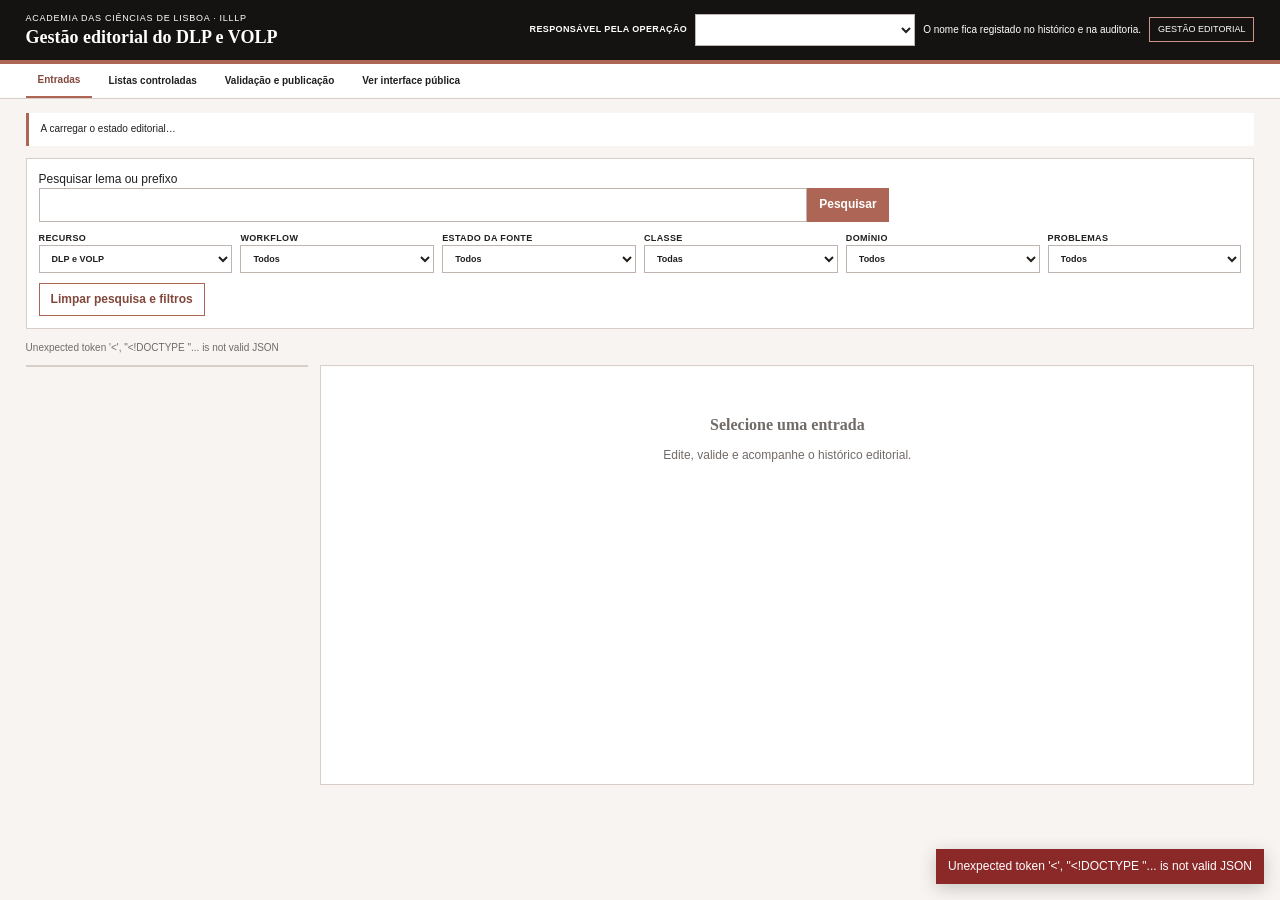
==== editorial_app/web/index.html @ 9ca21483 "Initial ACL dictionary and vocabulary platform" ====
<!doctype html>
<html lang="pt">
<head>
  <meta charset="utf-8">
  <meta name="viewport" content="width=device-width,initial-scale=1">
  <base href="__ACL_EDITOR_BASE_HREF__">
  <meta name="acl-editor-base-path" content="__ACL_EDITOR_BASE_PATH__">
  <title>ACL — gestão editorial do DLP e VOLP</title>
  <link rel="stylesheet" href="editorial.css">
</head>
<body>
  <header class="masthead">
    <div>
      <p>Academia das Ciências de Lisboa · ILLLP</p>
      <h1>Gestão editorial do DLP e VOLP</h1>
    </div>
    <div class="identity">
      <label for="current-user">Responsável pela operação</label>
      <select id="current-user" aria-label="Responsável pela operação"></select>
      <small>O nome fica registado no histórico e na auditoria.</small>
      <span class="local-badge">Gestão editorial</span>
    </div>
  </header>
  <nav class="topnav" aria-label="Navegação editorial">
    <button class="nav-link active" data-view="entries-panel">Entradas</button>
    <button class="nav-link" data-view="governance-panel">Listas controladas</button>
    <button class="nav-link" data-view="publication-panel">Validação e publicação</button>
    <a href="../" target="_blank" rel="noreferrer">Ver interface pública</a>
  </nav>

  <main>
    <section class="summary" id="overview" aria-live="polite">A carregar o estado editorial…</section>

    <section id="entries-panel" class="view active">
      <form id="search-form" class="search-panel">
        <div class="search-main">
          <label for="query">Pesquisar lema ou prefixo</label>
          <div><input id="query" autocomplete="off"><button>Pesquisar</button></div>
        </div>
        <div class="filter-grid">
          <label>Recurso<select id="resource-filter"><option value="">DLP e VOLP</option><option value="dictionary">Dicionário</option><option value="vocabulary">Vocabulário</option></select></label>
          <label>Workflow<select id="workflow-filter"><option value="">Todos</option><option>IMPORTED</option><option>EDITING</option><option>REVIEW</option><option>VALIDATED</option><option>PUBLISHED</option></select></label>
          <label>Estado da fonte<select id="source-status-filter"><option value="">Todos</option></select></label>
          <label>Classe<select id="grammar-filter"><option value="">Todas</option></select></label>
          <label>Domínio<select id="domain-filter"><option value="">Todos</option></select></label>
          <label>Problemas<select id="severity-filter"><option value="">Todos</option><option value="error">Erros impeditivos</option><option value="warning">Avisos</option><option value="info">Informação</option></select></label>
        </div>
        <button id="clear-filters" class="secondary" type="button">Limpar pesquisa e filtros</button>
      </form>
      <p id="status" class="muted" aria-live="polite"></p>
      <div class="layout">
        <aside id="entries" class="entries" aria-label="Resultados"></aside>
        <article id="detail" class="detail">
          <div class="empty"><h2>Selecione uma entrada</h2><p>Edite, valide e acompanhe o histórico editorial.</p></div>
        </article>
      </div>
    </section>

    <section id="governance-panel" class="view">
      <div class="section-heading">
        <div><h2>Listas controladas prioritárias</h2><p>Valores autorizados, obsoletos e ainda por mapear.</p></div>
        <div class="inline-controls">
          <select id="controlled-category"><option value="grammar">Classes gramaticais</option><option value="domain">Domínios</option><option value="editorial_status">Estados editoriais</option></select>
          <select id="controlled-status"><option value="">Todos</option><option value="unmapped">Por mapear</option><option value="authorized">Autorizados</option><option value="obsolete">Obsoletos</option></select>
        </div>
      </div>
      <div id="controlled-values" class="table-wrap"></div>
    </section>

    <section id="publication-panel" class="view">
      <div class="publication-grid">
        <section class="card">
          <h2>1. Validar dados</h2>
          <p>Executa regras de estrutura, identificadores, estados, relações e listas controladas.</p>
          <button type="button" id="validate">Executar validações essenciais</button>
          <p id="validation-status" class="muted"></p>
        </section>
        <section class="card">
          <h2>2. Preparar candidata</h2>
          <label for="release-description">Descrição</label>
          <input id="release-description" value="Candidata de demonstração da Fase 1">
          <button type="button" id="prepare-release">Preparar candidata</button>
          <p id="publication-status" class="muted">Nenhuma operação em curso.</p>
        </section>
      </div>
      <section class="card releases-card">
        <h2>3. Aprovar, publicar ou reverter</h2>
        <p>A aprovação e a publicação são operações separadas e auditadas.</p>
        <div id="releases" class="table-wrap"></div>
      </section>
    </section>
  </main>
  <div id="toast" role="status" aria-live="polite"></div>
  <script src="editorial.js"></script>
</body>
</html>
---- editorial_app/web/editorial.css ----
:root{--ink:#211f1e;--muted:#716b67;--paper:#fff;--wash:#f7f4f1;--line:#d9cec7;--accent:#ad6655;--accent-dark:#82483d;--black:#151311;font:12px/1.45 Arial,Helvetica,sans-serif;color:var(--ink);background:var(--wash)}
*{box-sizing:border-box}body{margin:0}button,input,textarea,select{font:inherit}button{cursor:pointer}.masthead{display:flex;align-items:center;justify-content:space-between;gap:20px;padding:12px 2vw;color:#fff;background:var(--black);border-bottom:4px solid var(--accent)}.masthead p{margin:0 0 2px;font-size:9px;text-transform:uppercase;letter-spacing:.08em}.masthead h1{margin:0;font:600 18px/1.15 Georgia,serif}.identity{display:flex;align-items:center;gap:8px}.identity label{font-size:9px;text-transform:uppercase}.identity select{width:auto;min-width:220px;color:var(--ink)}.local-badge{padding:5px 8px;border:1px solid #cc9487;font-size:9px;text-transform:uppercase}.topnav{display:flex;align-items:center;gap:4px;padding:0 2vw;background:#fff;border-bottom:1px solid var(--line)}.topnav a,.nav-link{padding:9px 12px;color:var(--ink);background:transparent;border:0;font-size:10px;font-weight:700;text-decoration:none}.nav-link.active{color:var(--accent-dark);border-bottom:2px solid var(--accent)}main{padding:14px 2vw 40px}h2{margin:0 0 6px;font:600 16px/1.2 Georgia,serif}h3{margin:15px 0 6px;font-size:10px;text-transform:uppercase;letter-spacing:.05em}.summary{padding:9px 12px;margin-bottom:12px;background:#fff;border-left:3px solid var(--accent);font-size:10px}.view{display:none}.view.active{display:block}.search-panel,.card{padding:12px;margin-bottom:12px;background:#fff;border:1px solid var(--line)}.search-main{max-width:850px}.search-main>div{display:flex}.search-main input{flex:1}.filter-grid{display:grid;grid-template-columns:repeat(6,minmax(110px,1fr));gap:8px;margin:10px 0}.filter-grid label,.field label,.card label,.identity label{display:block;font-size:9px;font-weight:700;text-transform:uppercase;letter-spacing:.04em}button{padding:7px 11px;color:#fff;background:var(--accent);border:1px solid var(--accent);font-weight:700}button:hover{background:var(--accent-dark)}button:disabled{cursor:wait;opacity:.55}.secondary{color:var(--accent-dark);background:#fff}.compact{padding:4px 7px;font-size:9px}.muted{color:var(--muted);font-size:10px}input,textarea,select{width:100%;padding:7px 8px;color:var(--ink);background:#fff;border:1px solid #bfb4ae}.layout{display:grid;grid-template-columns:minmax(250px,23%) minmax(0,1fr);gap:12px;align-items:start}.entries,.detail{background:var(--paper);border:1px solid var(--line)}.entries{max-height:calc(100vh - 300px);overflow:auto}.entry{display:block;width:100%;padding:8px 10px;text-align:left;color:var(--ink);background:#fff;border:0;border-bottom:1px solid #eee8e4}.entry:hover,.entry.active{background:#f1e7e3}.entry strong{display:block;font:600 13px Georgia,serif}.entry small{display:block;overflow:hidden;color:var(--muted);font-size:8px;text-overflow:ellipsis;white-space:nowrap}.detail{min-height:420px;padding:14px}.empty{padding:35px 10px;text-align:center;color:var(--muted)}.entry-heading{display:flex;align-items:flex-start;justify-content:space-between;gap:14px;padding-bottom:9px;border-bottom:2px solid var(--black)}.entry-heading h2{font-size:19px}.badge{display:inline-block;padding:3px 6px;margin-left:4px;color:#fff;background:var(--black);font-size:8px;text-transform:uppercase}.badge.workflow{background:var(--accent)}.meta{margin:3px 0 0;color:var(--muted);font-size:9px;word-break:break-all}.grid{display:grid;grid-template-columns:repeat(3,minmax(0,1fr));gap:9px;margin:12px 0}.field-wide{grid-column:1/-1}textarea{min-height:72px;resize:vertical}.sense{padding:9px;margin-bottom:7px;background:#faf8f6;border-left:2px solid var(--accent)}.sense.readonly{background:#f4efec}.sense header{display:flex;justify-content:space-between;margin-bottom:5px;font-size:9px;font-weight:700}.editable-list{display:grid;grid-template-columns:repeat(2,minmax(0,1fr));gap:6px}.inline-field{display:grid;grid-template-columns:110px 1fr;align-items:center;gap:6px;padding:5px;background:#faf8f6;font-size:9px}.relation-row{display:grid;grid-template-columns:1fr 1fr;gap:6px}.actions,.workflow-actions,.inline-controls{display:flex;flex-wrap:wrap;gap:7px;margin:11px 0}.workflow-actions{padding:9px;background:#f4efec}.issues{padding:8px 11px;color:#752424;background:#f9e8e8}.issues:empty{display:none}details{margin-top:10px;border:1px solid var(--line)}summary{padding:8px 10px;cursor:pointer;font-weight:700}.diagnostic-grid{display:grid;grid-template-columns:1fr 1fr;gap:1px;background:var(--line)}pre{min-height:180px;max-height:420px;margin:0;padding:10px;overflow:auto;background:#f8f6f4;font:9px/1.45 ui-monospace,SFMono-Regular,Menlo,monospace;white-space:pre-wrap;word-break:break-word}.revisions{margin:0;padding:0;list-style:none}.revisions li{padding:7px 10px;border-bottom:1px solid #eee8e4;font-size:9px}.section-heading{display:flex;align-items:flex-end;justify-content:space-between;gap:20px;margin-bottom:10px}.section-heading p,.card p{margin:3px 0 8px;color:var(--muted)}.inline-controls{margin:0}.inline-controls select{min-width:180px}.publication-grid{display:grid;grid-template-columns:1fr 1fr;gap:12px}.releases-card{margin-top:0}.table-wrap{max-height:65vh;overflow:auto;background:#fff;border:1px solid var(--line)}table{width:100%;border-collapse:collapse}th,td{padding:7px 8px;text-align:left;vertical-align:top;border-bottom:1px solid #eee8e4}th{position:sticky;top:0;background:#eee7e3;font-size:9px;text-transform:uppercase}td{font-size:9px}td input,td select{min-width:120px}.table-actions{white-space:nowrap}.active-release{display:inline-block;padding:2px 5px;color:#fff;background:#3f7651;font-size:8px;text-transform:uppercase}#toast{position:fixed;right:16px;bottom:16px;display:none;max-width:420px;padding:9px 12px;color:#fff;background:#222;box-shadow:0 4px 18px #0003}#toast.show{display:block}#toast.error{background:#8b2929}
.topnav a:hover,.nav-link:hover,.nav-link.active:hover{color:#fff;background:var(--accent-dark)}
@media(max-width:1100px){.filter-grid{grid-template-columns:repeat(3,1fr)}}
@media(max-width:800px){.masthead,.identity,.section-heading{align-items:flex-start;flex-direction:column}.layout,.diagnostic-grid,.publication-grid{grid-template-columns:1fr}.entries{max-height:280px}.grid,.editable-list,.filter-grid{grid-template-columns:1fr}.identity select{min-width:0}.topnav{overflow:auto}}
.validation-issue+.validation-issue{margin-top:7px;padding-top:7px;border-top:1px solid #e7caca}
.validation-issue small{display:block;margin-top:3px;color:#5e4a4a;font:9px/1.4 ui-monospace,SFMono-Regular,Menlo,monospace}
.validation-issue button{margin:7px 7px 0 0}
.validation-issue.is-waived{color:#345d3f;background:#edf6ef}
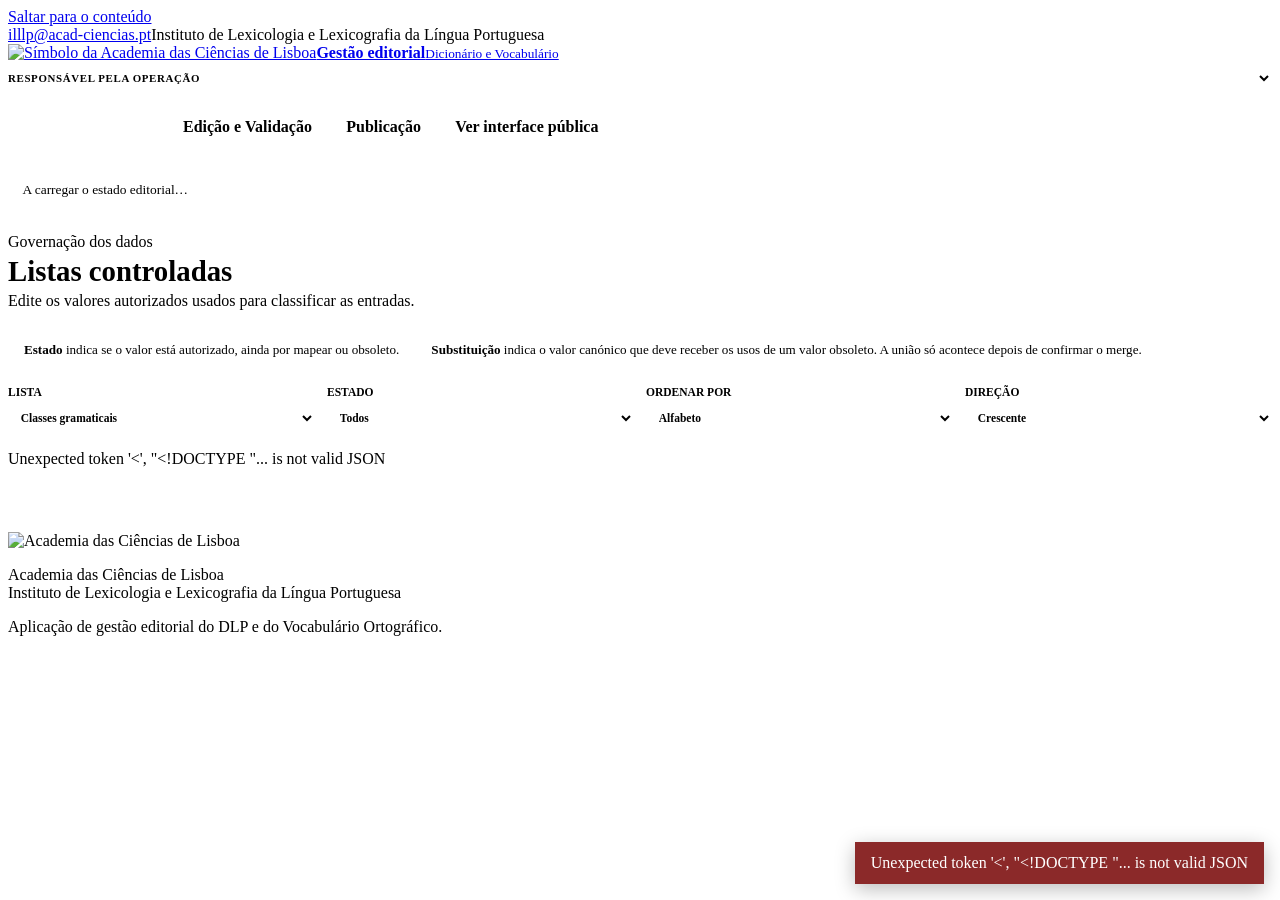
==== commit 3383be12: "Redesenha fluxo e interface editorial" ====
--- a/editorial_app/web/index.html
+++ b/editorial_app/web/index.html
@@ -5,92 +5,57 @@
   <meta name="viewport" content="width=device-width,initial-scale=1">
   <base href="__ACL_EDITOR_BASE_HREF__">
   <meta name="acl-editor-base-path" content="__ACL_EDITOR_BASE_PATH__">
-  <title>ACL — gestão editorial do DLP e VOLP</title>
+  <title>Gestão editorial — Dicionário e Vocabulário</title>
+  <link rel="icon" href="acl-logo.png">
+  <link rel="stylesheet" href="public-styles.css">
   <link rel="stylesheet" href="editorial.css">
 </head>
 <body>
-  <header class="masthead">
-    <div>
-      <p>Academia das Ciências de Lisboa · ILLLP</p>
-      <h1>Gestão editorial do DLP e VOLP</h1>
-    </div>
-    <div class="identity">
-      <label for="current-user">Responsável pela operação</label>
-      <select id="current-user" aria-label="Responsável pela operação"></select>
-      <small>O nome fica registado no histórico e na auditoria.</small>
-      <span class="local-badge">Gestão editorial</span>
-    </div>
-  </header>
-  <nav class="topnav" aria-label="Navegação editorial">
-    <button class="nav-link active" data-view="entries-panel">Entradas</button>
-    <button class="nav-link" data-view="governance-panel">Listas controladas</button>
-    <button class="nav-link" data-view="publication-panel">Validação e publicação</button>
+  <a class="skip-link" href="#conteudo">Saltar para o conteúdo</a>
+  <div class="institution-bar"><div class="shell institution-bar__inner"><a href="mailto:illlp@acad-ciencias.pt">illlp@acad-ciencias.pt</a><span>Instituto de Lexicologia e Lexicografia da Língua Portuguesa</span></div></div>
+  <header class="site-header"><div class="shell site-header__inner">
+    <div class="brand"><a class="brand__logo-link" href="https://www.acad-ciencias.pt/" aria-label="Academia das Ciências de Lisboa"><img class="brand__logo" src="acl-logo.png" alt="Símbolo da Academia das Ciências de Lisboa"></a><a class="brand__title" href="./"><strong>Gestão editorial</strong><small>Dicionário e Vocabulário</small></a></div>
+    <div class="editorial-identity"><label for="current-user">Responsável pela operação</label><select id="current-user" aria-label="Responsável pela operação"></select><span id="role-indicator" class="role-indicator"></span></div>
+  </div></header>
+  <nav class="editorial-nav" aria-label="Navegação editorial"><div class="shell editorial-nav__inner">
+    <button class="nav-link active" data-view="governance-panel">Listas controladas</button>
+    <button class="nav-link" data-view="entries-panel">Edição e Validação</button>
+    <button class="nav-link" data-view="publication-panel">Publicação</button>
     <a href="../" target="_blank" rel="noreferrer">Ver interface pública</a>
-  </nav>
+  </div></nav>
 
-  <main>
-    <section class="summary" id="overview" aria-live="polite">A carregar o estado editorial…</section>
-
-    <section id="entries-panel" class="view active">
-      <form id="search-form" class="search-panel">
-        <div class="search-main">
-          <label for="query">Pesquisar lema ou prefixo</label>
-          <div><input id="query" autocomplete="off"><button>Pesquisar</button></div>
-        </div>
-        <div class="filter-grid">
-          <label>Recurso<select id="resource-filter"><option value="">DLP e VOLP</option><option value="dictionary">Dicionário</option><option value="vocabulary">Vocabulário</option></select></label>
-          <label>Workflow<select id="workflow-filter"><option value="">Todos</option><option>IMPORTED</option><option>EDITING</option><option>REVIEW</option><option>VALIDATED</option><option>PUBLISHED</option></select></label>
-          <label>Estado da fonte<select id="source-status-filter"><option value="">Todos</option></select></label>
-          <label>Classe<select id="grammar-filter"><option value="">Todas</option></select></label>
-          <label>Domínio<select id="domain-filter"><option value="">Todos</option></select></label>
-          <label>Problemas<select id="severity-filter"><option value="">Todos</option><option value="error">Erros impeditivos</option><option value="warning">Avisos</option><option value="info">Informação</option></select></label>
-        </div>
-        <button id="clear-filters" class="secondary" type="button">Limpar pesquisa e filtros</button>
-      </form>
-      <p id="status" class="muted" aria-live="polite"></p>
-      <div class="layout">
-        <aside id="entries" class="entries" aria-label="Resultados"></aside>
-        <article id="detail" class="detail">
-          <div class="empty"><h2>Selecione uma entrada</h2><p>Edite, valide e acompanhe o histórico editorial.</p></div>
-        </article>
-      </div>
-    </section>
-
-    <section id="governance-panel" class="view">
-      <div class="section-heading">
-        <div><h2>Listas controladas prioritárias</h2><p>Valores autorizados, obsoletos e ainda por mapear.</p></div>
-        <div class="inline-controls">
-          <select id="controlled-category"><option value="grammar">Classes gramaticais</option><option value="domain">Domínios</option><option value="editorial_status">Estados editoriais</option></select>
-          <select id="controlled-status"><option value="">Todos</option><option value="unmapped">Por mapear</option><option value="authorized">Autorizados</option><option value="obsolete">Obsoletos</option></select>
-        </div>
+  <main id="conteudo" class="editorial-main shell">
+    <section class="editorial-summary" id="overview" aria-live="polite">A carregar o estado editorial…</section>
+    <section id="governance-panel" class="view active">
+      <div class="section-heading"><div><p class="eyebrow">Governação dos dados</p><h1>Listas controladas</h1><p>Edite os valores autorizados usados para classificar as entradas.</p></div><button id="add-controlled" type="button">Adicionar opção</button></div>
+      <aside class="help-card"><p><strong>Estado</strong> indica se o valor está autorizado, ainda por mapear ou obsoleto.</p><p><strong>Substituição</strong> indica o valor canónico que deve receber os usos de um valor obsoleto. A união só acontece depois de confirmar o merge.</p></aside>
+      <div class="governance-toolbar">
+        <label>Lista<select id="controlled-category"><option value="grammar">Classes gramaticais</option><option value="domain">Domínios</option><option value="editorial_status">Estados editoriais</option></select></label>
+        <label>Estado<select id="controlled-status"><option value="">Todos</option><option value="unmapped">Por mapear</option><option value="authorized">Autorizados</option><option value="obsolete">Obsoletos</option></select></label>
+        <label>Ordenar por<select id="controlled-sort"><option value="alphabetical">Alfabeto</option><option value="usage">Quantidade de uso</option></select></label>
+        <label>Direção<select id="controlled-direction"><option value="asc">Crescente</option><option value="desc">Decrescente</option></select></label>
       </div>
       <div id="controlled-values" class="table-wrap"></div>
     </section>
 
+    <section id="entries-panel" class="view">
+      <section class="editorial-search"><form class="search-box" id="search-form" role="search"><label class="sr-only" for="query">Pesquisar lema ou prefixo</label><input id="query" type="search" autocomplete="off" placeholder="Procure uma palavra"><button type="submit"><span aria-hidden="true">⌕</span><span>Pesquisar</span></button></form>
+        <div class="filter-bar"><div class="filters editorial-filters">
+          <label><span>Recurso</span><select id="resource-filter"><option value="">Dicionário e Vocabulário</option></select></label><label><span>Workflow</span><select id="workflow-filter"><option value="">Todos</option></select></label><label><span>Estado editorial</span><select id="source-status-filter"><option value="">Todos</option></select></label><label><span>Classe gramatical</span><select id="grammar-filter"><option value="">Todas</option></select></label><label><span>Domínio</span><select id="domain-filter"><option value="">Todos</option></select></label><label><span>Problemas</span><select id="severity-filter"><option value="">Todos</option></select></label><button id="clear-filters" class="clear-filters clear-all" type="button">Limpar tudo</button>
+        </div></div>
+      </section>
+      <p id="status" class="workspace-meta" aria-live="polite"></p>
+      <div class="workspace-grid editorial-workspace"><aside class="results-panel"><nav id="editorial-alphabet" class="alphabet-index" aria-label="Saltar para uma letra"></nav><div id="entries" class="results-list"></div><button id="load-more-editorial" class="load-more" type="button" hidden>Mostrar mais resultados</button></aside><article id="detail" class="entry-panel"><div class="entry-empty"><span class="entry-empty__mark">Aa</span><h2>Selecione uma entrada</h2><p>Consulte a apresentação pública e entre em modo de edição quando necessário.</p></div></article></div>
+    </section>
+
     <section id="publication-panel" class="view">
-      <div class="publication-grid">
-        <section class="card">
-          <h2>1. Validar dados</h2>
-          <p>Executa regras de estrutura, identificadores, estados, relações e listas controladas.</p>
-          <button type="button" id="validate">Executar validações essenciais</button>
-          <p id="validation-status" class="muted"></p>
-        </section>
-        <section class="card">
-          <h2>2. Preparar candidata</h2>
-          <label for="release-description">Descrição</label>
-          <input id="release-description" value="Candidata de demonstração da Fase 1">
-          <button type="button" id="prepare-release">Preparar candidata</button>
-          <p id="publication-status" class="muted">Nenhuma operação em curso.</p>
-        </section>
-      </div>
-      <section class="card releases-card">
-        <h2>3. Aprovar, publicar ou reverter</h2>
-        <p>A aprovação e a publicação são operações separadas e auditadas.</p>
-        <div id="releases" class="table-wrap"></div>
-      </section>
+      <div class="section-heading"><div><p class="eyebrow">Última etapa do workflow</p><h1>Publicação</h1><p>Escolha, entre as entradas validadas, as alterações que entram na próxima versão pública.</p></div></div>
+      <section class="publication-selection card"><div class="card-heading"><div><h2>Entradas validadas</h2><p id="publication-selection-summary">A carregar…</p></div><div><button id="select-visible" type="button" class="secondary">Selecionar visíveis</button><button id="unselect-visible" type="button" class="secondary">Retirar visíveis</button></div></div><div id="publication-entries" class="publication-entry-list"></div></section>
+      <div class="publication-grid"><section class="card"><h2>1. Validar dados</h2><p>Verifica estrutura, identificadores, relações e listas controladas.</p><button type="button" id="validate">Executar validações</button><p id="validation-status" class="muted"></p></section><section class="card"><h2>2. Preparar candidata</h2><label for="release-description">Descrição</label><input id="release-description" value="Candidata editorial"><button type="button" id="prepare-release">Preparar candidata com a seleção</button><p id="publication-status" class="muted">Nenhuma operação em curso.</p></section></div>
+      <section class="card releases-card"><h2>3. Aprovar e publicar</h2><p>Apenas um aprovador pode ativar a candidata na aplicação pública.</p><div id="releases" class="table-wrap"></div></section>
     </section>
   </main>
-  <div id="toast" role="status" aria-live="polite"></div>
-  <script src="editorial.js"></script>
+  <footer class="site-footer"><div class="shell site-footer__grid"><div><img class="footer__logo" src="acl-logo.png" alt="Academia das Ciências de Lisboa"><p>Academia das Ciências de Lisboa<br>Instituto de Lexicologia e Lexicografia da Língua Portuguesa</p></div><p>Aplicação de gestão editorial do DLP e do Vocabulário Ortográfico.</p></div></footer>
+  <div id="toast" role="status" aria-live="polite"></div><script src="editorial.js"></script>
 </body>
 </html>
--- a/editorial_app/web/editorial.css
+++ b/editorial_app/web/editorial.css
@@ -1,9 +1,9 @@
-:root{--ink:#211f1e;--muted:#716b67;--paper:#fff;--wash:#f7f4f1;--line:#d9cec7;--accent:#ad6655;--accent-dark:#82483d;--black:#151311;font:12px/1.45 Arial,Helvetica,sans-serif;color:var(--ink);background:var(--wash)}
-*{box-sizing:border-box}body{margin:0}button,input,textarea,select{font:inherit}button{cursor:pointer}.masthead{display:flex;align-items:center;justify-content:space-between;gap:20px;padding:12px 2vw;color:#fff;background:var(--black);border-bottom:4px solid var(--accent)}.masthead p{margin:0 0 2px;font-size:9px;text-transform:uppercase;letter-spacing:.08em}.masthead h1{margin:0;font:600 18px/1.15 Georgia,serif}.identity{display:flex;align-items:center;gap:8px}.identity label{font-size:9px;text-transform:uppercase}.identity select{width:auto;min-width:220px;color:var(--ink)}.local-badge{padding:5px 8px;border:1px solid #cc9487;font-size:9px;text-transform:uppercase}.topnav{display:flex;align-items:center;gap:4px;padding:0 2vw;background:#fff;border-bottom:1px solid var(--line)}.topnav a,.nav-link{padding:9px 12px;color:var(--ink);background:transparent;border:0;font-size:10px;font-weight:700;text-decoration:none}.nav-link.active{color:var(--accent-dark);border-bottom:2px solid var(--accent)}main{padding:14px 2vw 40px}h2{margin:0 0 6px;font:600 16px/1.2 Georgia,serif}h3{margin:15px 0 6px;font-size:10px;text-transform:uppercase;letter-spacing:.05em}.summary{padding:9px 12px;margin-bottom:12px;background:#fff;border-left:3px solid var(--accent);font-size:10px}.view{display:none}.view.active{display:block}.search-panel,.card{padding:12px;margin-bottom:12px;background:#fff;border:1px solid var(--line)}.search-main{max-width:850px}.search-main>div{display:flex}.search-main input{flex:1}.filter-grid{display:grid;grid-template-columns:repeat(6,minmax(110px,1fr));gap:8px;margin:10px 0}.filter-grid label,.field label,.card label,.identity label{display:block;font-size:9px;font-weight:700;text-transform:uppercase;letter-spacing:.04em}button{padding:7px 11px;color:#fff;background:var(--accent);border:1px solid var(--accent);font-weight:700}button:hover{background:var(--accent-dark)}button:disabled{cursor:wait;opacity:.55}.secondary{color:var(--accent-dark);background:#fff}.compact{padding:4px 7px;font-size:9px}.muted{color:var(--muted);font-size:10px}input,textarea,select{width:100%;padding:7px 8px;color:var(--ink);background:#fff;border:1px solid #bfb4ae}.layout{display:grid;grid-template-columns:minmax(250px,23%) minmax(0,1fr);gap:12px;align-items:start}.entries,.detail{background:var(--paper);border:1px solid var(--line)}.entries{max-height:calc(100vh - 300px);overflow:auto}.entry{display:block;width:100%;padding:8px 10px;text-align:left;color:var(--ink);background:#fff;border:0;border-bottom:1px solid #eee8e4}.entry:hover,.entry.active{background:#f1e7e3}.entry strong{display:block;font:600 13px Georgia,serif}.entry small{display:block;overflow:hidden;color:var(--muted);font-size:8px;text-overflow:ellipsis;white-space:nowrap}.detail{min-height:420px;padding:14px}.empty{padding:35px 10px;text-align:center;color:var(--muted)}.entry-heading{display:flex;align-items:flex-start;justify-content:space-between;gap:14px;padding-bottom:9px;border-bottom:2px solid var(--black)}.entry-heading h2{font-size:19px}.badge{display:inline-block;padding:3px 6px;margin-left:4px;color:#fff;background:var(--black);font-size:8px;text-transform:uppercase}.badge.workflow{background:var(--accent)}.meta{margin:3px 0 0;color:var(--muted);font-size:9px;word-break:break-all}.grid{display:grid;grid-template-columns:repeat(3,minmax(0,1fr));gap:9px;margin:12px 0}.field-wide{grid-column:1/-1}textarea{min-height:72px;resize:vertical}.sense{padding:9px;margin-bottom:7px;background:#faf8f6;border-left:2px solid var(--accent)}.sense.readonly{background:#f4efec}.sense header{display:flex;justify-content:space-between;margin-bottom:5px;font-size:9px;font-weight:700}.editable-list{display:grid;grid-template-columns:repeat(2,minmax(0,1fr));gap:6px}.inline-field{display:grid;grid-template-columns:110px 1fr;align-items:center;gap:6px;padding:5px;background:#faf8f6;font-size:9px}.relation-row{display:grid;grid-template-columns:1fr 1fr;gap:6px}.actions,.workflow-actions,.inline-controls{display:flex;flex-wrap:wrap;gap:7px;margin:11px 0}.workflow-actions{padding:9px;background:#f4efec}.issues{padding:8px 11px;color:#752424;background:#f9e8e8}.issues:empty{display:none}details{margin-top:10px;border:1px solid var(--line)}summary{padding:8px 10px;cursor:pointer;font-weight:700}.diagnostic-grid{display:grid;grid-template-columns:1fr 1fr;gap:1px;background:var(--line)}pre{min-height:180px;max-height:420px;margin:0;padding:10px;overflow:auto;background:#f8f6f4;font:9px/1.45 ui-monospace,SFMono-Regular,Menlo,monospace;white-space:pre-wrap;word-break:break-word}.revisions{margin:0;padding:0;list-style:none}.revisions li{padding:7px 10px;border-bottom:1px solid #eee8e4;font-size:9px}.section-heading{display:flex;align-items:flex-end;justify-content:space-between;gap:20px;margin-bottom:10px}.section-heading p,.card p{margin:3px 0 8px;color:var(--muted)}.inline-controls{margin:0}.inline-controls select{min-width:180px}.publication-grid{display:grid;grid-template-columns:1fr 1fr;gap:12px}.releases-card{margin-top:0}.table-wrap{max-height:65vh;overflow:auto;background:#fff;border:1px solid var(--line)}table{width:100%;border-collapse:collapse}th,td{padding:7px 8px;text-align:left;vertical-align:top;border-bottom:1px solid #eee8e4}th{position:sticky;top:0;background:#eee7e3;font-size:9px;text-transform:uppercase}td{font-size:9px}td input,td select{min-width:120px}.table-actions{white-space:nowrap}.active-release{display:inline-block;padding:2px 5px;color:#fff;background:#3f7651;font-size:8px;text-transform:uppercase}#toast{position:fixed;right:16px;bottom:16px;display:none;max-width:420px;padding:9px 12px;color:#fff;background:#222;box-shadow:0 4px 18px #0003}#toast.show{display:block}#toast.error{background:#8b2929}
-.topnav a:hover,.nav-link:hover,.nav-link.active:hover{color:#fff;background:var(--accent-dark)}
-@media(max-width:1100px){.filter-grid{grid-template-columns:repeat(3,1fr)}}
-@media(max-width:800px){.masthead,.identity,.section-heading{align-items:flex-start;flex-direction:column}.layout,.diagnostic-grid,.publication-grid{grid-template-columns:1fr}.entries{max-height:280px}.grid,.editable-list,.filter-grid{grid-template-columns:1fr}.identity select{min-width:0}.topnav{overflow:auto}}
-.validation-issue+.validation-issue{margin-top:7px;padding-top:7px;border-top:1px solid #e7caca}
-.validation-issue small{display:block;margin-top:3px;color:#5e4a4a;font:9px/1.4 ui-monospace,SFMono-Regular,Menlo,monospace}
-.validation-issue button{margin:7px 7px 0 0}
-.validation-issue.is-waived{color:#345d3f;background:#edf6ef}
+:root{--editor:#315f78;--reviewer:#8a5c18;--approver:#7f3f57;--administrator:#513c75;--accent:var(--terracotta);--accent-dark:var(--terracotta-deep);--soft:var(--tag);--muted:var(--ink-soft)}
+button,input,textarea,select{font:inherit}.view{display:none}.view.active{display:block}.editorial-main{padding-top:1.25rem;padding-bottom:4rem}.editorial-summary{margin-bottom:1.3rem;padding:.65rem .9rem;border-left:3px solid var(--accent);background:var(--soft);color:var(--muted);font-size:.84rem}.editorial-identity{display:grid;grid-template-columns:auto auto;align-items:center;gap:.3rem .6rem;min-width:310px}.editorial-identity label{font-size:.68rem;font-weight:700;letter-spacing:.06em;text-transform:uppercase}.editorial-identity select{min-width:240px;padding:.42rem .55rem;border:1px solid var(--line);background:#fff}.role-indicator{grid-column:2;justify-self:start;padding:.2rem .55rem;border-radius:999px;color:#fff;font-size:.68rem;font-weight:800;text-transform:uppercase}.role-editor{background:var(--editor)}.role-reviewer{background:var(--reviewer)}.role-approver{background:var(--approver)}.role-administrator{background:var(--administrator)}
+.editorial-nav{border-bottom:1px solid var(--line);background:#fff}.editorial-nav__inner{display:flex;align-items:stretch;gap:.15rem}.editorial-nav a,.nav-link{padding:.78rem 1rem;border:0;border-bottom:3px solid transparent;background:transparent;color:var(--ink);font-weight:700;text-decoration:none;cursor:pointer}.nav-link:hover,.editorial-nav a:hover{color:var(--accent-dark);background:var(--soft)}.nav-link.active,.nav-link.active:hover{border-bottom-color:var(--accent);background:var(--accent);color:#fff}
+.section-heading,.card-heading{display:flex;align-items:flex-end;justify-content:space-between;gap:1rem;margin-bottom:1rem}.section-heading h1{margin:.1rem 0;font-family:var(--serif);font-size:1.8rem}.section-heading p{margin:.25rem 0;color:var(--muted)}.help-card{display:flex;gap:2rem;margin-bottom:1rem;padding:.75rem 1rem;border-left:3px solid var(--accent);background:var(--soft)}.help-card p{margin:0;font-size:.82rem}.governance-toolbar{display:grid;grid-template-columns:repeat(4,minmax(140px,1fr));gap:.75rem;margin-bottom:1rem}.governance-toolbar label,.edit-form label,.card>label{font-size:.72rem;font-weight:700;text-transform:uppercase}.governance-toolbar select,.edit-form input,.edit-form select,.edit-form textarea,.card input{width:100%;margin-top:.25rem;padding:.55rem;border:1px solid var(--line);background:#fff}
+.table-wrap{overflow:auto;border:1px solid var(--line);background:#fff}.table-wrap table{width:100%;border-collapse:collapse}.table-wrap th,.table-wrap td{padding:.55rem .65rem;border-bottom:1px solid var(--line);text-align:left;vertical-align:middle;font-size:.78rem}.table-wrap th{position:sticky;top:0;z-index:1;background:var(--soft);font-size:.68rem;text-transform:uppercase}.table-wrap input,.table-wrap select{min-width:130px;padding:.4rem;border:1px solid var(--line);background:#fff}.table-actions{display:flex;gap:.35rem;white-space:nowrap}
+button{padding:.55rem .8rem;border:1px solid var(--accent);background:var(--accent);color:#fff;font-weight:700;cursor:pointer}button:hover{background:var(--accent-dark)}button.secondary{background:#fff;color:var(--accent-dark)}button.danger{border-color:#9d3636;background:#fff;color:#8b2929}button.compact{padding:.35rem .55rem;font-size:.72rem}button:disabled{cursor:wait;opacity:.5}
+.editorial-search{margin-bottom:1rem;padding:1rem;background:var(--soft)}.editorial-search .search-box{max-width:none;margin:0 0 .75rem}.editorial-filters{display:grid!important;grid-template-columns:repeat(6,minmax(120px,1fr)) auto!important;gap:.65rem!important;align-items:end}.editorial-filters label{display:block}.editorial-filters select{width:100%}.workspace-meta{display:block!important;margin:.6rem 0;color:var(--muted)}.editorial-workspace{min-height:60vh}.results-panel{max-height:72vh;overflow:auto}.result-card.is-selected{background:var(--soft);box-shadow:inset 4px 0 var(--accent)}.entry-panel{position:relative}.entry-toolbar{display:flex;align-items:center;justify-content:space-between;gap:1rem;padding:.7rem 1rem;border-bottom:1px solid var(--line);background:var(--soft)}.entry-toolbar__state{display:flex;gap:.4rem;align-items:center}.workflow-pill{padding:.25rem .55rem;border-radius:999px;background:#292624;color:#fff;font-size:.7rem;font-weight:800}.edit-form{padding:1rem}.edit-grid{display:grid;grid-template-columns:repeat(3,minmax(0,1fr));gap:.75rem}.edit-form h3{margin:1.25rem 0 .55rem;font-size:.8rem;text-transform:uppercase}.editable-list{display:grid;grid-template-columns:repeat(2,minmax(0,1fr));gap:.5rem}.inline-field{display:grid;grid-template-columns:110px 1fr;align-items:center;padding:.5rem;background:var(--soft)}.sense-editor{margin:.5rem 0;padding:.65rem;border-left:3px solid var(--accent);background:var(--soft)}.sense-editor textarea{min-height:85px}.actions,.workflow-actions{display:flex;flex-wrap:wrap;gap:.5rem;margin-top:1rem}.workflow-actions{padding:1rem;border-top:1px solid var(--line);background:var(--soft)}.issues{margin:1rem}.validation-issue{margin:.5rem 0;padding:.7rem;border-left:3px solid #a32929;background:#fff0f0;color:#752424}.validation-issue small{display:block;margin-top:.3rem}.technical-details,.history-details{margin:1rem;border:1px solid var(--line)}.technical-details summary,.history-details summary{padding:.7rem;cursor:pointer;font-weight:700}.diagnostic-grid{display:grid;grid-template-columns:1fr 1fr;gap:1px;background:var(--line)}pre{max-height:430px;margin:0;padding:.75rem;overflow:auto;background:#faf8f6;font:11px/1.45 ui-monospace,monospace;white-space:pre-wrap}.revisions{margin:0;padding:0;list-style:none}.revisions li{padding:.55rem;border-top:1px solid var(--line)}
+.card{margin-bottom:1rem;padding:1rem;border:1px solid var(--line);background:#fff}.card h2{margin-top:0;font-family:var(--serif)}.publication-grid{display:grid;grid-template-columns:1fr 1fr;gap:1rem}.publication-entry-list{display:grid;grid-template-columns:repeat(3,minmax(0,1fr));gap:.5rem;max-height:310px;overflow:auto}.publication-entry{display:flex;gap:.55rem;align-items:flex-start;padding:.6rem;border:1px solid var(--line);background:var(--soft)}.publication-entry input{margin-top:.2rem}.publication-entry strong,.publication-entry small{display:block}.publication-entry small{color:var(--muted)}.active-release{padding:.15rem .4rem;background:#3f7651;color:#fff;font-size:.68rem}.muted{color:var(--muted)}#toast{position:fixed;right:1rem;bottom:1rem;z-index:99;display:none;max-width:430px;padding:.75rem 1rem;background:#222;color:#fff;box-shadow:0 5px 20px #0004}#toast.show{display:block}#toast.error{background:#8b2929}
+@media(max-width:1100px){.editorial-filters{grid-template-columns:repeat(3,1fr)!important}.publication-entry-list{grid-template-columns:repeat(2,1fr)}}@media(max-width:760px){.site-header__inner,.editorial-identity,.section-heading,.card-heading{align-items:flex-start;grid-template-columns:1fr;flex-direction:column}.editorial-nav__inner{overflow:auto}.governance-toolbar,.editorial-filters,.edit-grid,.editable-list,.publication-grid,.publication-entry-list,.diagnostic-grid{grid-template-columns:1fr!important}.editorial-workspace{grid-template-columns:1fr}.results-panel{max-height:300px}.help-card{flex-direction:column;gap:.5rem}}
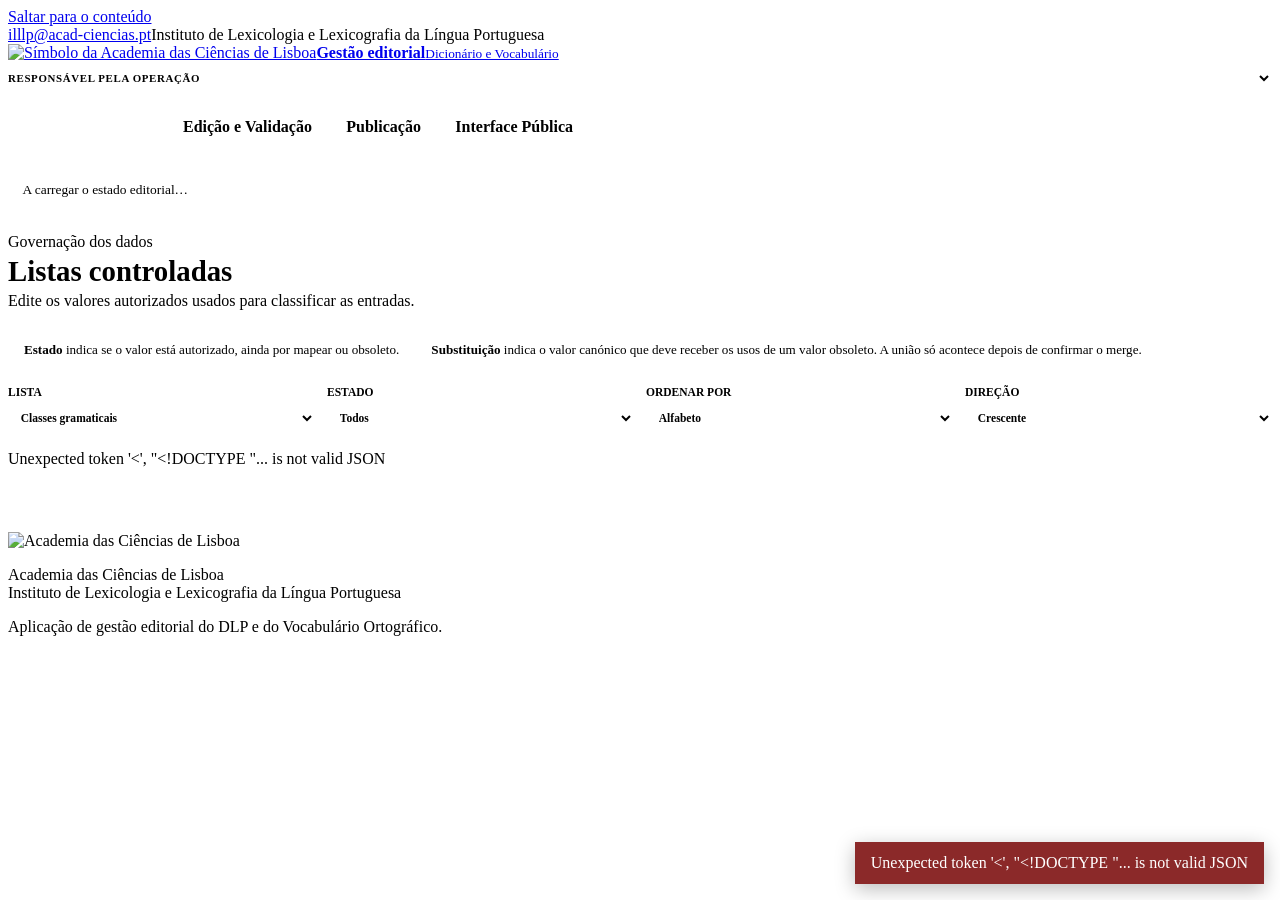
==== commit 5fe3b72d: "Clarifica navegação alfabética editorial" ====
--- a/editorial_app/web/index.html
+++ b/editorial_app/web/index.html
@@ -21,7 +21,7 @@
     <button class="nav-link active" data-view="governance-panel">Listas controladas</button>
     <button class="nav-link" data-view="entries-panel">Edição e Validação</button>
     <button class="nav-link" data-view="publication-panel">Publicação</button>
-    <a href="../" target="_blank" rel="noreferrer">Ver interface pública</a>
+    <a href="../" target="_blank" rel="noreferrer">Interface Pública</a>
   </div></nav>
 
   <main id="conteudo" class="editorial-main shell">
@@ -45,7 +45,7 @@
         </div></div>
       </section>
       <p id="status" class="workspace-meta" aria-live="polite"></p>
-      <div class="workspace-grid editorial-workspace"><aside class="results-panel"><nav id="editorial-alphabet" class="alphabet-index" aria-label="Saltar para uma letra"></nav><div id="entries" class="results-list"></div><button id="load-more-editorial" class="load-more" type="button" hidden>Mostrar mais resultados</button></aside><article id="detail" class="entry-panel"><div class="entry-empty"><span class="entry-empty__mark">Aa</span><h2>Selecione uma entrada</h2><p>Consulte a apresentação pública e entre em modo de edição quando necessário.</p></div></article></div>
+      <div class="workspace-grid editorial-workspace"><aside class="results-panel"><div class="alphabet-guide"><div><strong>Explorar por letra inicial</strong><span id="alphabet-current">A mostrar entradas de todas as letras.</span></div><button id="alphabet-all" class="secondary compact" type="button">Ver todas</button></div><nav id="editorial-alphabet" class="alphabet-index" aria-label="Filtrar entradas pela letra inicial"></nav><div id="entries" class="results-list"></div><button id="load-more-editorial" class="load-more" type="button" hidden>Mostrar mais resultados</button></aside><article id="detail" class="entry-panel"><div class="entry-empty"><span class="entry-empty__mark">Aa</span><h2>Selecione uma entrada</h2><p>Consulte a apresentação pública e entre em modo de edição quando necessário.</p></div></article></div>
     </section>
 
     <section id="publication-panel" class="view">
--- a/editorial_app/web/editorial.css
+++ b/editorial_app/web/editorial.css
@@ -4,6 +4,6 @@
 .section-heading,.card-heading{display:flex;align-items:flex-end;justify-content:space-between;gap:1rem;margin-bottom:1rem}.section-heading h1{margin:.1rem 0;font-family:var(--serif);font-size:1.8rem}.section-heading p{margin:.25rem 0;color:var(--muted)}.help-card{display:flex;gap:2rem;margin-bottom:1rem;padding:.75rem 1rem;border-left:3px solid var(--accent);background:var(--soft)}.help-card p{margin:0;font-size:.82rem}.governance-toolbar{display:grid;grid-template-columns:repeat(4,minmax(140px,1fr));gap:.75rem;margin-bottom:1rem}.governance-toolbar label,.edit-form label,.card>label{font-size:.72rem;font-weight:700;text-transform:uppercase}.governance-toolbar select,.edit-form input,.edit-form select,.edit-form textarea,.card input{width:100%;margin-top:.25rem;padding:.55rem;border:1px solid var(--line);background:#fff}
 .table-wrap{overflow:auto;border:1px solid var(--line);background:#fff}.table-wrap table{width:100%;border-collapse:collapse}.table-wrap th,.table-wrap td{padding:.55rem .65rem;border-bottom:1px solid var(--line);text-align:left;vertical-align:middle;font-size:.78rem}.table-wrap th{position:sticky;top:0;z-index:1;background:var(--soft);font-size:.68rem;text-transform:uppercase}.table-wrap input,.table-wrap select{min-width:130px;padding:.4rem;border:1px solid var(--line);background:#fff}.table-actions{display:flex;gap:.35rem;white-space:nowrap}
 button{padding:.55rem .8rem;border:1px solid var(--accent);background:var(--accent);color:#fff;font-weight:700;cursor:pointer}button:hover{background:var(--accent-dark)}button.secondary{background:#fff;color:var(--accent-dark)}button.danger{border-color:#9d3636;background:#fff;color:#8b2929}button.compact{padding:.35rem .55rem;font-size:.72rem}button:disabled{cursor:wait;opacity:.5}
-.editorial-search{margin-bottom:1rem;padding:1rem;background:var(--soft)}.editorial-search .search-box{max-width:none;margin:0 0 .75rem}.editorial-filters{display:grid!important;grid-template-columns:repeat(6,minmax(120px,1fr)) auto!important;gap:.65rem!important;align-items:end}.editorial-filters label{display:block}.editorial-filters select{width:100%}.workspace-meta{display:block!important;margin:.6rem 0;color:var(--muted)}.editorial-workspace{min-height:60vh}.results-panel{max-height:72vh;overflow:auto}.result-card.is-selected{background:var(--soft);box-shadow:inset 4px 0 var(--accent)}.entry-panel{position:relative}.entry-toolbar{display:flex;align-items:center;justify-content:space-between;gap:1rem;padding:.7rem 1rem;border-bottom:1px solid var(--line);background:var(--soft)}.entry-toolbar__state{display:flex;gap:.4rem;align-items:center}.workflow-pill{padding:.25rem .55rem;border-radius:999px;background:#292624;color:#fff;font-size:.7rem;font-weight:800}.edit-form{padding:1rem}.edit-grid{display:grid;grid-template-columns:repeat(3,minmax(0,1fr));gap:.75rem}.edit-form h3{margin:1.25rem 0 .55rem;font-size:.8rem;text-transform:uppercase}.editable-list{display:grid;grid-template-columns:repeat(2,minmax(0,1fr));gap:.5rem}.inline-field{display:grid;grid-template-columns:110px 1fr;align-items:center;padding:.5rem;background:var(--soft)}.sense-editor{margin:.5rem 0;padding:.65rem;border-left:3px solid var(--accent);background:var(--soft)}.sense-editor textarea{min-height:85px}.actions,.workflow-actions{display:flex;flex-wrap:wrap;gap:.5rem;margin-top:1rem}.workflow-actions{padding:1rem;border-top:1px solid var(--line);background:var(--soft)}.issues{margin:1rem}.validation-issue{margin:.5rem 0;padding:.7rem;border-left:3px solid #a32929;background:#fff0f0;color:#752424}.validation-issue small{display:block;margin-top:.3rem}.technical-details,.history-details{margin:1rem;border:1px solid var(--line)}.technical-details summary,.history-details summary{padding:.7rem;cursor:pointer;font-weight:700}.diagnostic-grid{display:grid;grid-template-columns:1fr 1fr;gap:1px;background:var(--line)}pre{max-height:430px;margin:0;padding:.75rem;overflow:auto;background:#faf8f6;font:11px/1.45 ui-monospace,monospace;white-space:pre-wrap}.revisions{margin:0;padding:0;list-style:none}.revisions li{padding:.55rem;border-top:1px solid var(--line)}
+.editorial-search{margin-bottom:1rem;padding:1rem;background:var(--soft)}.editorial-search .search-box{max-width:none;margin:0 0 .75rem}.editorial-filters{display:grid!important;grid-template-columns:repeat(6,minmax(120px,1fr)) auto!important;gap:.65rem!important;align-items:end}.editorial-filters label{display:block}.editorial-filters select{width:100%}.workspace-meta{display:block!important;margin:.6rem 0;color:var(--muted)}.editorial-workspace{min-height:60vh}.results-panel{max-height:72vh;overflow:auto;grid-template-rows:auto minmax(0,1fr)}.alphabet-guide{grid-column:1/-1;grid-row:1;display:flex;align-items:center;justify-content:space-between;gap:.6rem;padding:.55rem .65rem;border-bottom:1px solid var(--line);background:#fff}.alphabet-guide strong,.alphabet-guide span{display:block}.alphabet-guide strong{font-size:.74rem}.alphabet-guide span{color:var(--muted);font-size:.66rem}.alphabet-guide button{flex:0 0 auto}.alphabet-index{grid-row:2}.results-list{grid-row:2}.alphabet-index button{position:relative}.alphabet-index button.is-active::after{position:absolute;right:1px;content:"•"}.result-card.is-selected{background:var(--soft);box-shadow:inset 4px 0 var(--accent)}.entry-panel{position:relative}.entry-toolbar{display:flex;align-items:center;justify-content:space-between;gap:1rem;padding:.7rem 1rem;border-bottom:1px solid var(--line);background:var(--soft)}.entry-toolbar__state{display:flex;gap:.4rem;align-items:center}.workflow-pill{padding:.25rem .55rem;border-radius:999px;background:#292624;color:#fff;font-size:.7rem;font-weight:800}.edit-form{padding:1rem}.edit-grid{display:grid;grid-template-columns:repeat(3,minmax(0,1fr));gap:.75rem}.edit-form h3{margin:1.25rem 0 .55rem;font-size:.8rem;text-transform:uppercase}.editable-list{display:grid;grid-template-columns:repeat(2,minmax(0,1fr));gap:.5rem}.inline-field{display:grid;grid-template-columns:110px 1fr;align-items:center;padding:.5rem;background:var(--soft)}.sense-editor{margin:.5rem 0;padding:.65rem;border-left:3px solid var(--accent);background:var(--soft)}.sense-editor textarea{min-height:85px}.actions,.workflow-actions{display:flex;flex-wrap:wrap;gap:.5rem;margin-top:1rem}.workflow-actions{padding:1rem;border-top:1px solid var(--line);background:var(--soft)}.issues{margin:1rem}.validation-issue{margin:.5rem 0;padding:.7rem;border-left:3px solid #a32929;background:#fff0f0;color:#752424}.validation-issue small{display:block;margin-top:.3rem}.technical-details,.history-details{margin:1rem;border:1px solid var(--line)}.technical-details summary,.history-details summary{padding:.7rem;cursor:pointer;font-weight:700}.diagnostic-grid{display:grid;grid-template-columns:1fr 1fr;gap:1px;background:var(--line)}pre{max-height:430px;margin:0;padding:.75rem;overflow:auto;background:#faf8f6;font:11px/1.45 ui-monospace,monospace;white-space:pre-wrap}.revisions{margin:0;padding:0;list-style:none}.revisions li{padding:.55rem;border-top:1px solid var(--line)}
 .card{margin-bottom:1rem;padding:1rem;border:1px solid var(--line);background:#fff}.card h2{margin-top:0;font-family:var(--serif)}.publication-grid{display:grid;grid-template-columns:1fr 1fr;gap:1rem}.publication-entry-list{display:grid;grid-template-columns:repeat(3,minmax(0,1fr));gap:.5rem;max-height:310px;overflow:auto}.publication-entry{display:flex;gap:.55rem;align-items:flex-start;padding:.6rem;border:1px solid var(--line);background:var(--soft)}.publication-entry input{margin-top:.2rem}.publication-entry strong,.publication-entry small{display:block}.publication-entry small{color:var(--muted)}.active-release{padding:.15rem .4rem;background:#3f7651;color:#fff;font-size:.68rem}.muted{color:var(--muted)}#toast{position:fixed;right:1rem;bottom:1rem;z-index:99;display:none;max-width:430px;padding:.75rem 1rem;background:#222;color:#fff;box-shadow:0 5px 20px #0004}#toast.show{display:block}#toast.error{background:#8b2929}
-@media(max-width:1100px){.editorial-filters{grid-template-columns:repeat(3,1fr)!important}.publication-entry-list{grid-template-columns:repeat(2,1fr)}}@media(max-width:760px){.site-header__inner,.editorial-identity,.section-heading,.card-heading{align-items:flex-start;grid-template-columns:1fr;flex-direction:column}.editorial-nav__inner{overflow:auto}.governance-toolbar,.editorial-filters,.edit-grid,.editable-list,.publication-grid,.publication-entry-list,.diagnostic-grid{grid-template-columns:1fr!important}.editorial-workspace{grid-template-columns:1fr}.results-panel{max-height:300px}.help-card{flex-direction:column;gap:.5rem}}
+@media(max-width:1100px){.editorial-filters{grid-template-columns:repeat(3,1fr)!important}.publication-entry-list{grid-template-columns:repeat(2,1fr)}}@media(max-width:760px){.site-header__inner,.editorial-identity,.section-heading,.card-heading{align-items:flex-start;grid-template-columns:1fr;flex-direction:column}.editorial-nav__inner{overflow:auto}.governance-toolbar,.editorial-filters,.edit-grid,.editable-list,.publication-grid,.publication-entry-list,.diagnostic-grid{grid-template-columns:1fr!important}.editorial-workspace{grid-template-columns:1fr}.results-panel{max-height:340px;grid-template-rows:auto auto minmax(0,1fr)}.alphabet-guide{grid-row:1}.alphabet-index{grid-row:2}.results-list{grid-row:3}.help-card{flex-direction:column;gap:.5rem}}
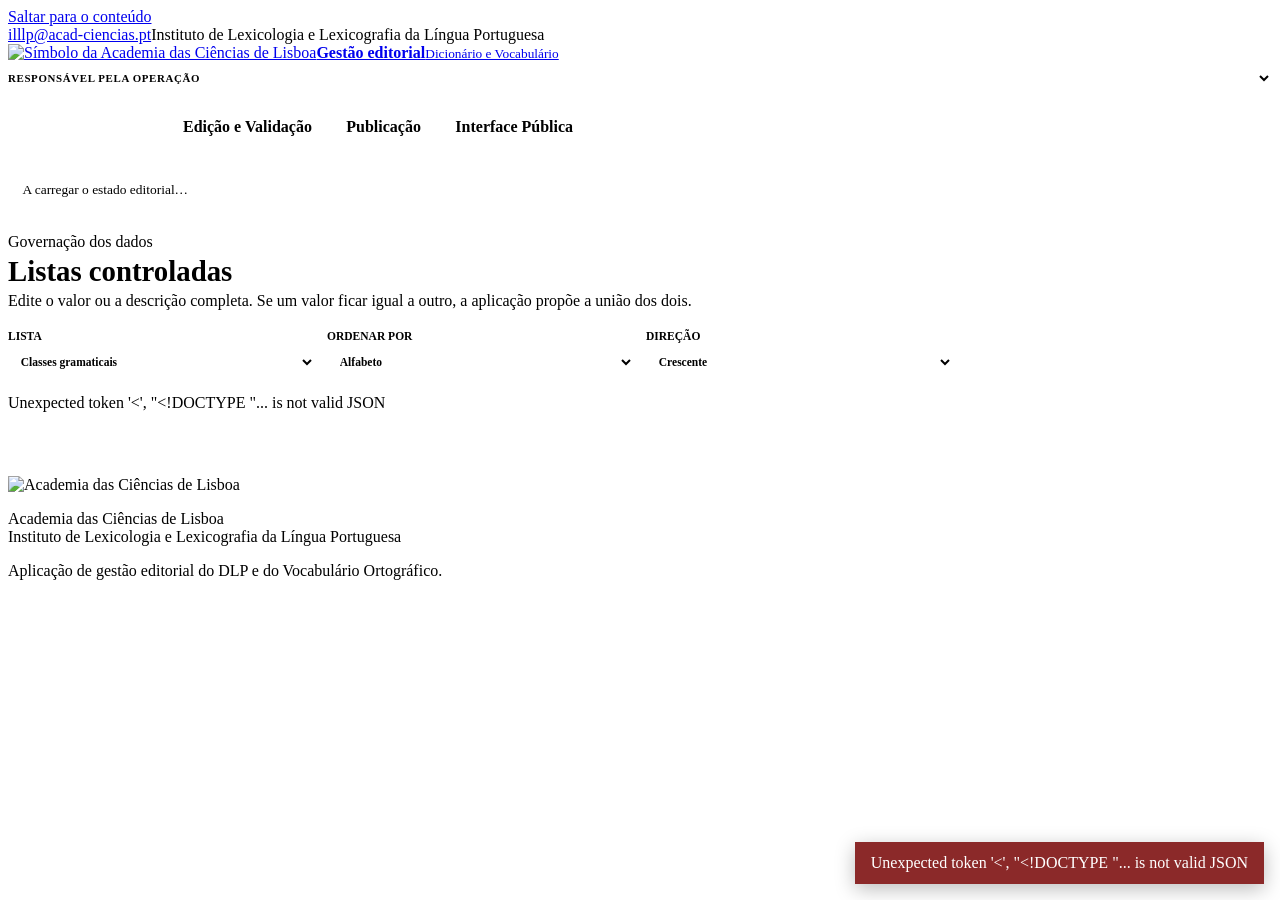
==== commit a69a477e: "Simplify controlled lists and release wording" ====
--- a/editorial_app/web/index.html
+++ b/editorial_app/web/index.html
@@ -27,11 +27,9 @@
   <main id="conteudo" class="editorial-main shell">
     <section class="editorial-summary" id="overview" aria-live="polite">A carregar o estado editorial…</section>
     <section id="governance-panel" class="view active">
-      <div class="section-heading"><div><p class="eyebrow">Governação dos dados</p><h1>Listas controladas</h1><p>Edite os valores autorizados usados para classificar as entradas.</p></div><button id="add-controlled" type="button">Adicionar opção</button></div>
-      <aside class="help-card"><p><strong>Estado</strong> indica se o valor está autorizado, ainda por mapear ou obsoleto.</p><p><strong>Substituição</strong> indica o valor canónico que deve receber os usos de um valor obsoleto. A união só acontece depois de confirmar o merge.</p></aside>
+      <div class="section-heading"><div><p class="eyebrow">Governação dos dados</p><h1>Listas controladas</h1><p>Edite o valor ou a descrição completa. Se um valor ficar igual a outro, a aplicação propõe a união dos dois.</p></div><button id="add-controlled" type="button">Adicionar opção</button></div>
       <div class="governance-toolbar">
         <label>Lista<select id="controlled-category"><option value="grammar">Classes gramaticais</option><option value="domain">Domínios</option><option value="editorial_status">Estados editoriais</option></select></label>
-        <label>Estado<select id="controlled-status"><option value="">Todos</option><option value="unmapped">Por mapear</option><option value="authorized">Autorizados</option><option value="obsolete">Obsoletos</option></select></label>
         <label>Ordenar por<select id="controlled-sort"><option value="alphabetical">Alfabeto</option><option value="usage">Quantidade de uso</option></select></label>
         <label>Direção<select id="controlled-direction"><option value="asc">Crescente</option><option value="desc">Decrescente</option></select></label>
       </div>
@@ -43,6 +41,13 @@
         <div class="filter-bar"><div class="filters editorial-filters">
           <label><span>Recurso</span><select id="resource-filter"><option value="">Dicionário e Vocabulário</option></select></label><label><span>Workflow</span><select id="workflow-filter"><option value="">Todos</option></select></label><label><span>Estado editorial</span><select id="source-status-filter"><option value="">Todos</option></select></label><label><span>Classe gramatical</span><select id="grammar-filter"><option value="">Todas</option></select></label><label><span>Domínio</span><select id="domain-filter"><option value="">Todos</option></select></label><label><span>Problemas</span><select id="severity-filter"><option value="">Todos</option></select></label><button id="clear-filters" class="clear-filters clear-all" type="button">Limpar tudo</button>
         </div></div>
+        <div class="workflow-legend" aria-label="Legenda das cores do workflow">
+          <span class="workflow-legend__item workflow-imported">Importado</span>
+          <span class="workflow-legend__item workflow-editing">Editado</span>
+          <span class="workflow-legend__item workflow-review">Revisto</span>
+          <span class="workflow-legend__item workflow-validated">Aprovado</span>
+          <span class="workflow-legend__item workflow-published">Publicado</span>
+        </div>
       </section>
       <p id="status" class="workspace-meta" aria-live="polite"></p>
       <div class="workspace-grid editorial-workspace"><aside class="results-panel"><div class="alphabet-guide"><div><strong>Explorar por letra inicial</strong><span id="alphabet-current">A mostrar entradas de todas as letras.</span></div><button id="alphabet-all" class="secondary compact" type="button">Ver todas</button></div><nav id="editorial-alphabet" class="alphabet-index" aria-label="Filtrar entradas pela letra inicial"></nav><div id="entries" class="results-list"></div><button id="load-more-editorial" class="load-more" type="button" hidden>Mostrar mais resultados</button></aside><article id="detail" class="entry-panel"><div class="entry-empty"><span class="entry-empty__mark">Aa</span><h2>Selecione uma entrada</h2><p>Consulte a apresentação pública e entre em modo de edição quando necessário.</p></div></article></div>
@@ -51,8 +56,8 @@
     <section id="publication-panel" class="view">
       <div class="section-heading"><div><p class="eyebrow">Última etapa do workflow</p><h1>Publicação</h1><p>Escolha, entre as entradas validadas, as alterações que entram na próxima versão pública.</p></div></div>
       <section class="publication-selection card"><div class="card-heading"><div><h2>Entradas validadas</h2><p id="publication-selection-summary">A carregar…</p></div><div><button id="select-visible" type="button" class="secondary">Selecionar visíveis</button><button id="unselect-visible" type="button" class="secondary">Retirar visíveis</button></div></div><div id="publication-entries" class="publication-entry-list"></div></section>
-      <div class="publication-grid"><section class="card"><h2>1. Validar dados</h2><p>Verifica estrutura, identificadores, relações e listas controladas.</p><button type="button" id="validate">Executar validações</button><p id="validation-status" class="muted"></p></section><section class="card"><h2>2. Preparar candidata</h2><label for="release-description">Descrição</label><input id="release-description" value="Candidata editorial"><button type="button" id="prepare-release">Preparar candidata com a seleção</button><p id="publication-status" class="muted">Nenhuma operação em curso.</p></section></div>
-      <section class="card releases-card"><h2>3. Aprovar e publicar</h2><p>Apenas um aprovador pode ativar a candidata na aplicação pública.</p><div id="releases" class="table-wrap"></div></section>
+      <div class="publication-grid"><section class="card"><h2>1. Validar dados</h2><p>Verifica estrutura, identificadores, relações e listas controladas.</p><button type="button" id="validate">Executar validações</button><p id="validation-status" class="muted"></p></section><section class="card"><h2>2. Preparar versão para aprovação</h2><label for="release-description">Descrição</label><input id="release-description" value="Nova versão editorial"><button type="button" id="prepare-release">Criar versão com as entradas selecionadas</button><p id="publication-status" class="muted">Nenhuma operação em curso.</p></section></div>
+      <section class="card releases-card"><h2>3. Aprovar e publicar</h2><p>Apenas um aprovador pode aprovar e disponibilizar a nova versão na aplicação pública.</p><div id="releases" class="table-wrap"></div></section>
     </section>
   </main>
   <footer class="site-footer"><div class="shell site-footer__grid"><div><img class="footer__logo" src="acl-logo.png" alt="Academia das Ciências de Lisboa"><p>Academia das Ciências de Lisboa<br>Instituto de Lexicologia e Lexicografia da Língua Portuguesa</p></div><p>Aplicação de gestão editorial do DLP e do Vocabulário Ortográfico.</p></div></footer>
--- a/editorial_app/web/editorial.css
+++ b/editorial_app/web/editorial.css
@@ -7,3 +7,5 @@
 .editorial-search{margin-bottom:1rem;padding:1rem;background:var(--soft)}.editorial-search .search-box{max-width:none;margin:0 0 .75rem}.editorial-filters{display:grid!important;grid-template-columns:repeat(6,minmax(120px,1fr)) auto!important;gap:.65rem!important;align-items:end}.editorial-filters label{display:block}.editorial-filters select{width:100%}.workspace-meta{display:block!important;margin:.6rem 0;color:var(--muted)}.editorial-workspace{min-height:60vh}.results-panel{max-height:72vh;overflow:auto;grid-template-rows:auto minmax(0,1fr)}.alphabet-guide{grid-column:1/-1;grid-row:1;display:flex;align-items:center;justify-content:space-between;gap:.6rem;padding:.55rem .65rem;border-bottom:1px solid var(--line);background:#fff}.alphabet-guide strong,.alphabet-guide span{display:block}.alphabet-guide strong{font-size:.74rem}.alphabet-guide span{color:var(--muted);font-size:.66rem}.alphabet-guide button{flex:0 0 auto}.alphabet-index{grid-row:2}.results-list{grid-row:2}.alphabet-index button{position:relative}.alphabet-index button.is-active::after{position:absolute;right:1px;content:"•"}.result-card.is-selected{background:var(--soft);box-shadow:inset 4px 0 var(--accent)}.entry-panel{position:relative}.entry-toolbar{display:flex;align-items:center;justify-content:space-between;gap:1rem;padding:.7rem 1rem;border-bottom:1px solid var(--line);background:var(--soft)}.entry-toolbar__state{display:flex;gap:.4rem;align-items:center}.workflow-pill{padding:.25rem .55rem;border-radius:999px;background:#292624;color:#fff;font-size:.7rem;font-weight:800}.edit-form{padding:1rem}.edit-grid{display:grid;grid-template-columns:repeat(3,minmax(0,1fr));gap:.75rem}.edit-form h3{margin:1.25rem 0 .55rem;font-size:.8rem;text-transform:uppercase}.editable-list{display:grid;grid-template-columns:repeat(2,minmax(0,1fr));gap:.5rem}.inline-field{display:grid;grid-template-columns:110px 1fr;align-items:center;padding:.5rem;background:var(--soft)}.sense-editor{margin:.5rem 0;padding:.65rem;border-left:3px solid var(--accent);background:var(--soft)}.sense-editor textarea{min-height:85px}.actions,.workflow-actions{display:flex;flex-wrap:wrap;gap:.5rem;margin-top:1rem}.workflow-actions{padding:1rem;border-top:1px solid var(--line);background:var(--soft)}.issues{margin:1rem}.validation-issue{margin:.5rem 0;padding:.7rem;border-left:3px solid #a32929;background:#fff0f0;color:#752424}.validation-issue small{display:block;margin-top:.3rem}.technical-details,.history-details{margin:1rem;border:1px solid var(--line)}.technical-details summary,.history-details summary{padding:.7rem;cursor:pointer;font-weight:700}.diagnostic-grid{display:grid;grid-template-columns:1fr 1fr;gap:1px;background:var(--line)}pre{max-height:430px;margin:0;padding:.75rem;overflow:auto;background:#faf8f6;font:11px/1.45 ui-monospace,monospace;white-space:pre-wrap}.revisions{margin:0;padding:0;list-style:none}.revisions li{padding:.55rem;border-top:1px solid var(--line)}
 .card{margin-bottom:1rem;padding:1rem;border:1px solid var(--line);background:#fff}.card h2{margin-top:0;font-family:var(--serif)}.publication-grid{display:grid;grid-template-columns:1fr 1fr;gap:1rem}.publication-entry-list{display:grid;grid-template-columns:repeat(3,minmax(0,1fr));gap:.5rem;max-height:310px;overflow:auto}.publication-entry{display:flex;gap:.55rem;align-items:flex-start;padding:.6rem;border:1px solid var(--line);background:var(--soft)}.publication-entry input{margin-top:.2rem}.publication-entry strong,.publication-entry small{display:block}.publication-entry small{color:var(--muted)}.active-release{padding:.15rem .4rem;background:#3f7651;color:#fff;font-size:.68rem}.muted{color:var(--muted)}#toast{position:fixed;right:1rem;bottom:1rem;z-index:99;display:none;max-width:430px;padding:.75rem 1rem;background:#222;color:#fff;box-shadow:0 5px 20px #0004}#toast.show{display:block}#toast.error{background:#8b2929}
 @media(max-width:1100px){.editorial-filters{grid-template-columns:repeat(3,1fr)!important}.publication-entry-list{grid-template-columns:repeat(2,1fr)}}@media(max-width:760px){.site-header__inner,.editorial-identity,.section-heading,.card-heading{align-items:flex-start;grid-template-columns:1fr;flex-direction:column}.editorial-nav__inner{overflow:auto}.governance-toolbar,.editorial-filters,.edit-grid,.editable-list,.publication-grid,.publication-entry-list,.diagnostic-grid{grid-template-columns:1fr!important}.editorial-workspace{grid-template-columns:1fr}.results-panel{max-height:340px;grid-template-rows:auto auto minmax(0,1fr)}.alphabet-guide{grid-row:1}.alphabet-index{grid-row:2}.results-list{grid-row:3}.help-card{flex-direction:column;gap:.5rem}}
+
+.workflow-legend{display:flex;flex-wrap:wrap;gap:.4rem;margin-top:.75rem}.workflow-legend__item{padding:.3rem .55rem;border-left:4px solid var(--workflow-accent);background:var(--workflow-bg);color:var(--workflow-text);font-size:.66rem;font-weight:800}.result-card.is-selected{background:var(--workflow-bg,var(--soft));box-shadow:inset 7px 0 var(--workflow-accent,var(--accent))}.entry-toolbar[class*="workflow-"]{border-left:5px solid var(--workflow-accent);background:var(--workflow-bg)}.entry-toolbar[class*="workflow-"] .workflow-pill{background:var(--workflow-accent);color:#fff}.publication-entry{border-left:4px solid #397052;background:#e8f3ec}.publication-entry strong{color:#28543d}
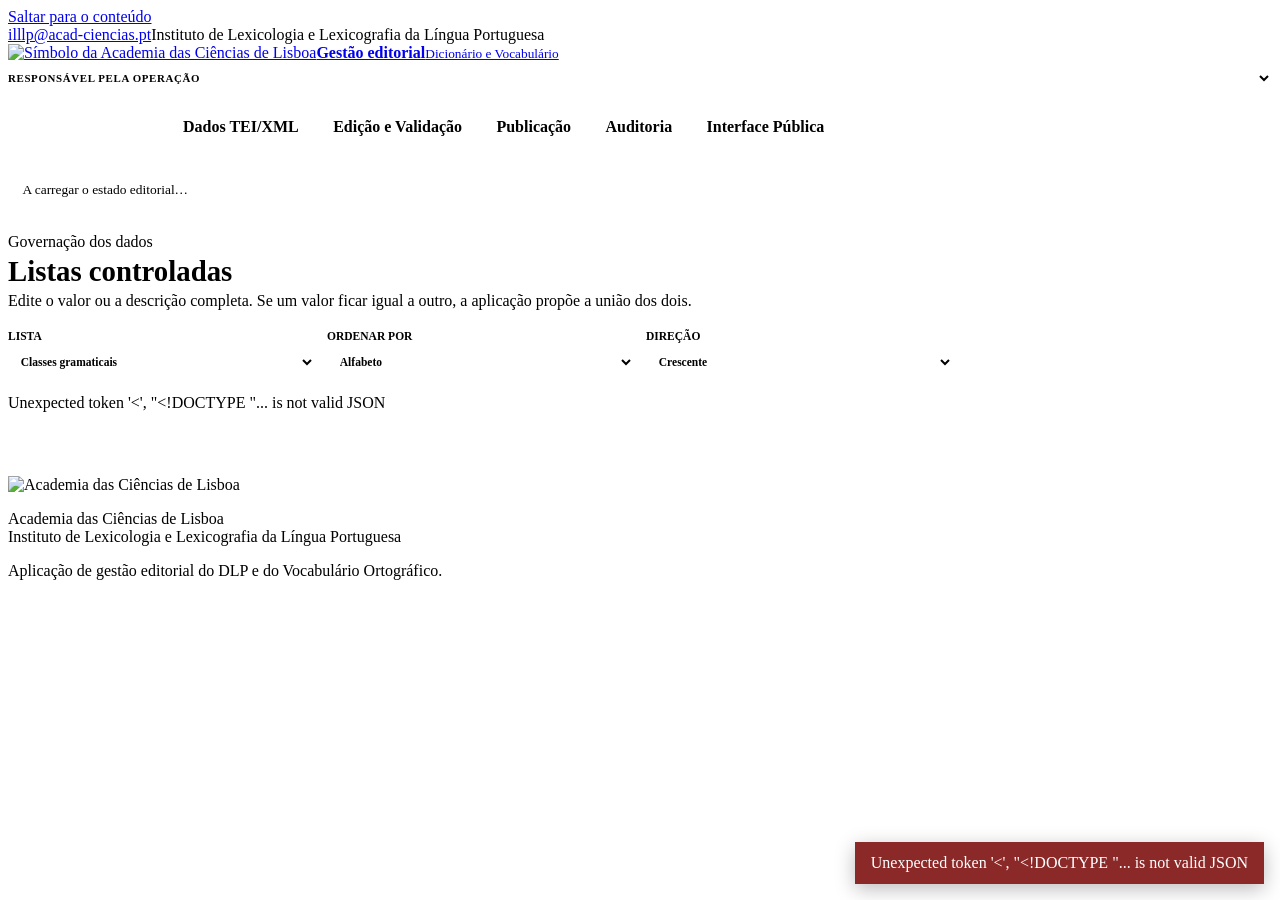
==== commit 75406165: "Integrate simplified editorial workflow and repository separation" ====
--- a/editorial_app/web/index.html
+++ b/editorial_app/web/index.html
@@ -19,8 +19,10 @@
   </div></header>
   <nav class="editorial-nav" aria-label="Navegação editorial"><div class="shell editorial-nav__inner">
     <button class="nav-link active" data-view="governance-panel">Listas controladas</button>
+    <button class="nav-link" data-view="persistence-panel">Dados TEI/XML</button>
     <button class="nav-link" data-view="entries-panel">Edição e Validação</button>
     <button class="nav-link" data-view="publication-panel">Publicação</button>
+    <button class="nav-link" data-view="audit-panel">Auditoria</button>
     <a href="../" target="_blank" rel="noreferrer">Interface Pública</a>
   </div></nav>
 
@@ -36,28 +38,34 @@
       <div id="controlled-values" class="table-wrap"></div>
     </section>
 
+    <section id="persistence-panel" class="view">
+      <div class="section-heading"><div><p class="eyebrow">Persistência dos dados</p><h1>Dados TEI/XML</h1><p>A base de dados é a versão de trabalho. O TEI/XML é guardado apenas quando executa esta operação.</p></div></div>
+      <section class="card persistence-card"><div><h2>Estado da salvaguarda</h2><p id="persistence-status">A carregar…</p><p id="last-saved" class="muted"></p><div id="saved-downloads" class="actions"></div></div><button id="save-canonical" type="button">Guardar TEI/XML</button></section>
+      <section class="card"><h2>Importar dados</h2><p>Uma importação adicional cria apenas entradas novas. A importação inicial substitui o conjunto de trabalho apenas se todo o ficheiro puder ser processado.</p><label for="tei-upload">Ficheiro TEI/XML ou XML.XZ</label><input id="tei-upload" type="file" accept=".xml,.xz,application/xml,application/x-xz"><div class="actions"><button id="import-batch" type="button">Importar entradas novas</button><button id="replace-corpus" class="danger" type="button">Substituir o conjunto de trabalho</button></div><p id="import-status" class="muted"></p></section>
+    </section>
+
     <section id="entries-panel" class="view">
       <section class="editorial-search"><form class="search-box" id="search-form" role="search"><label class="sr-only" for="query">Pesquisar lema ou prefixo</label><input id="query" type="search" autocomplete="off" placeholder="Procure uma palavra"><button type="submit"><span aria-hidden="true">⌕</span><span>Pesquisar</span></button></form>
         <div class="filter-bar"><div class="filters editorial-filters">
           <label><span>Recurso</span><select id="resource-filter"><option value="">Dicionário e Vocabulário</option></select></label><label><span>Workflow</span><select id="workflow-filter"><option value="">Todos</option></select></label><label><span>Estado editorial</span><select id="source-status-filter"><option value="">Todos</option></select></label><label><span>Classe gramatical</span><select id="grammar-filter"><option value="">Todas</option></select></label><label><span>Domínio</span><select id="domain-filter"><option value="">Todos</option></select></label><label><span>Problemas</span><select id="severity-filter"><option value="">Todos</option></select></label><button id="clear-filters" class="clear-filters clear-all" type="button">Limpar tudo</button>
         </div></div>
-        <div class="workflow-legend" aria-label="Legenda das cores do workflow">
-          <span class="workflow-legend__item workflow-imported">Importado</span>
-          <span class="workflow-legend__item workflow-editing">Editado</span>
-          <span class="workflow-legend__item workflow-review">Revisto</span>
-          <span class="workflow-legend__item workflow-validated">Aprovado</span>
-          <span class="workflow-legend__item workflow-published">Publicado</span>
-        </div>
       </section>
       <p id="status" class="workspace-meta" aria-live="polite"></p>
-      <div class="workspace-grid editorial-workspace"><aside class="results-panel"><div class="alphabet-guide"><div><strong>Explorar por letra inicial</strong><span id="alphabet-current">A mostrar entradas de todas as letras.</span></div><button id="alphabet-all" class="secondary compact" type="button">Ver todas</button></div><nav id="editorial-alphabet" class="alphabet-index" aria-label="Filtrar entradas pela letra inicial"></nav><div id="entries" class="results-list"></div><button id="load-more-editorial" class="load-more" type="button" hidden>Mostrar mais resultados</button></aside><article id="detail" class="entry-panel"><div class="entry-empty"><span class="entry-empty__mark">Aa</span><h2>Selecione uma entrada</h2><p>Consulte a apresentação pública e entre em modo de edição quando necessário.</p></div></article></div>
+      <div class="workspace-grid editorial-workspace"><aside class="results-panel"><div class="alphabet-guide"><div><strong>Explorar por letra inicial</strong><span id="alphabet-current">A mostrar entradas de todas as letras.</span></div><button id="alphabet-all" class="secondary compact" type="button">Ver todas</button></div><nav id="editorial-alphabet" class="alphabet-index" aria-label="Filtrar entradas pela letra inicial"></nav><div id="entries" class="results-list"></div><button id="load-more-editorial" class="load-more" type="button" hidden>Mostrar mais resultados</button></aside><article id="detail" class="entry-panel"><div class="entry-empty"><p>A carregar a primeira entrada…</p></div></article></div>
     </section>
 
     <section id="publication-panel" class="view">
-      <div class="section-heading"><div><p class="eyebrow">Última etapa do workflow</p><h1>Publicação</h1><p>Escolha, entre as entradas validadas, as alterações que entram na próxima versão pública.</p></div></div>
-      <section class="publication-selection card"><div class="card-heading"><div><h2>Entradas validadas</h2><p id="publication-selection-summary">A carregar…</p></div><div><button id="select-visible" type="button" class="secondary">Selecionar visíveis</button><button id="unselect-visible" type="button" class="secondary">Retirar visíveis</button></div></div><div id="publication-entries" class="publication-entry-list"></div></section>
-      <div class="publication-grid"><section class="card"><h2>1. Validar dados</h2><p>Verifica estrutura, identificadores, relações e listas controladas.</p><button type="button" id="validate">Executar validações</button><p id="validation-status" class="muted"></p></section><section class="card"><h2>2. Preparar versão para aprovação</h2><label for="release-description">Descrição</label><input id="release-description" value="Nova versão editorial"><button type="button" id="prepare-release">Criar versão com as entradas selecionadas</button><p id="publication-status" class="muted">Nenhuma operação em curso.</p></section></div>
-      <section class="card releases-card"><h2>3. Aprovar e publicar</h2><p>Apenas um aprovador pode aprovar e disponibilizar a nova versão na aplicação pública.</p><div id="releases" class="table-wrap"></div></section>
+      <div class="section-heading"><div><p class="eyebrow">Última etapa do workflow</p><h1>Publicação</h1><p>O aprovador escolhe entradas validadas ou remoções pendentes e atualiza a interface pública numa única operação.</p></div></div>
+      <section class="publication-selection card"><div class="card-heading"><div><h2>Operações prontas para publicar</h2><p id="publication-selection-summary">A carregar…</p></div><div><button id="select-visible" type="button" class="secondary">Selecionar visíveis</button><button id="unselect-visible" type="button" class="secondary">Retirar visíveis</button></div></div><div id="publication-entries" class="publication-entry-list"></div></section>
+      <section class="card publish-action"><div><h2>Publicar seleção</h2><label for="release-description">Descrição da publicação</label><input id="release-description" value="Publicação editorial"><p id="publication-status" class="muted">Nenhuma operação em curso.</p></div><button type="button" id="publish-selected">Publicar entradas selecionadas</button></section>
+      <section class="card"><div class="card-heading"><div><h2>Gerir entradas publicadas</h2><p>O aprovador pode devolver uma entrada publicada para revisão ou assinalá-la para remoção.</p></div><form id="published-search-form" class="compact-search"><input id="published-query" type="search" placeholder="Pesquisar entrada publicada"><button type="submit" class="secondary">Pesquisar</button></form></div><p id="published-summary" class="muted"></p><div id="published-entries" class="publication-entry-list"></div></section>
+      <section class="card releases-card"><h2>Histórico de publicações</h2><p>As versões técnicas são preservadas para auditoria e reversão.</p><div id="releases" class="table-wrap"></div></section>
+    </section>
+
+    <section id="audit-panel" class="view">
+      <div class="section-heading"><div><p class="eyebrow">Diagnóstico do sistema</p><h1>Auditoria</h1><p>Resumo do estado dos dados, validações, persistência e atividade editorial.</p></div><button id="refresh-audit" type="button">Atualizar relatório</button></div>
+      <div id="audit-summary" class="audit-grid"></div>
+      <section class="card"><div class="card-heading"><div><h2>Atividade recente</h2><p>As 200 operações mais recentes registadas no servidor.</p></div><button id="download-audit" class="secondary" type="button">Descarregar JSON</button></div><div id="audit-events" class="table-wrap"></div></section>
     </section>
   </main>
   <footer class="site-footer"><div class="shell site-footer__grid"><div><img class="footer__logo" src="acl-logo.png" alt="Academia das Ciências de Lisboa"><p>Academia das Ciências de Lisboa<br>Instituto de Lexicologia e Lexicografia da Língua Portuguesa</p></div><p>Aplicação de gestão editorial do DLP e do Vocabulário Ortográfico.</p></div></footer>
--- a/editorial_app/web/editorial.css
+++ b/editorial_app/web/editorial.css
@@ -5,7 +5,14 @@
 .table-wrap{overflow:auto;border:1px solid var(--line);background:#fff}.table-wrap table{width:100%;border-collapse:collapse}.table-wrap th,.table-wrap td{padding:.55rem .65rem;border-bottom:1px solid var(--line);text-align:left;vertical-align:middle;font-size:.78rem}.table-wrap th{position:sticky;top:0;z-index:1;background:var(--soft);font-size:.68rem;text-transform:uppercase}.table-wrap input,.table-wrap select{min-width:130px;padding:.4rem;border:1px solid var(--line);background:#fff}.table-actions{display:flex;gap:.35rem;white-space:nowrap}
 button{padding:.55rem .8rem;border:1px solid var(--accent);background:var(--accent);color:#fff;font-weight:700;cursor:pointer}button:hover{background:var(--accent-dark)}button.secondary{background:#fff;color:var(--accent-dark)}button.danger{border-color:#9d3636;background:#fff;color:#8b2929}button.compact{padding:.35rem .55rem;font-size:.72rem}button:disabled{cursor:wait;opacity:.5}
 .editorial-search{margin-bottom:1rem;padding:1rem;background:var(--soft)}.editorial-search .search-box{max-width:none;margin:0 0 .75rem}.editorial-filters{display:grid!important;grid-template-columns:repeat(6,minmax(120px,1fr)) auto!important;gap:.65rem!important;align-items:end}.editorial-filters label{display:block}.editorial-filters select{width:100%}.workspace-meta{display:block!important;margin:.6rem 0;color:var(--muted)}.editorial-workspace{min-height:60vh}.results-panel{max-height:72vh;overflow:auto;grid-template-rows:auto minmax(0,1fr)}.alphabet-guide{grid-column:1/-1;grid-row:1;display:flex;align-items:center;justify-content:space-between;gap:.6rem;padding:.55rem .65rem;border-bottom:1px solid var(--line);background:#fff}.alphabet-guide strong,.alphabet-guide span{display:block}.alphabet-guide strong{font-size:.74rem}.alphabet-guide span{color:var(--muted);font-size:.66rem}.alphabet-guide button{flex:0 0 auto}.alphabet-index{grid-row:2}.results-list{grid-row:2}.alphabet-index button{position:relative}.alphabet-index button.is-active::after{position:absolute;right:1px;content:"•"}.result-card.is-selected{background:var(--soft);box-shadow:inset 4px 0 var(--accent)}.entry-panel{position:relative}.entry-toolbar{display:flex;align-items:center;justify-content:space-between;gap:1rem;padding:.7rem 1rem;border-bottom:1px solid var(--line);background:var(--soft)}.entry-toolbar__state{display:flex;gap:.4rem;align-items:center}.workflow-pill{padding:.25rem .55rem;border-radius:999px;background:#292624;color:#fff;font-size:.7rem;font-weight:800}.edit-form{padding:1rem}.edit-grid{display:grid;grid-template-columns:repeat(3,minmax(0,1fr));gap:.75rem}.edit-form h3{margin:1.25rem 0 .55rem;font-size:.8rem;text-transform:uppercase}.editable-list{display:grid;grid-template-columns:repeat(2,minmax(0,1fr));gap:.5rem}.inline-field{display:grid;grid-template-columns:110px 1fr;align-items:center;padding:.5rem;background:var(--soft)}.sense-editor{margin:.5rem 0;padding:.65rem;border-left:3px solid var(--accent);background:var(--soft)}.sense-editor textarea{min-height:85px}.actions,.workflow-actions{display:flex;flex-wrap:wrap;gap:.5rem;margin-top:1rem}.workflow-actions{padding:1rem;border-top:1px solid var(--line);background:var(--soft)}.issues{margin:1rem}.validation-issue{margin:.5rem 0;padding:.7rem;border-left:3px solid #a32929;background:#fff0f0;color:#752424}.validation-issue small{display:block;margin-top:.3rem}.technical-details,.history-details{margin:1rem;border:1px solid var(--line)}.technical-details summary,.history-details summary{padding:.7rem;cursor:pointer;font-weight:700}.diagnostic-grid{display:grid;grid-template-columns:1fr 1fr;gap:1px;background:var(--line)}pre{max-height:430px;margin:0;padding:.75rem;overflow:auto;background:#faf8f6;font:11px/1.45 ui-monospace,monospace;white-space:pre-wrap}.revisions{margin:0;padding:0;list-style:none}.revisions li{padding:.55rem;border-top:1px solid var(--line)}
+.editorial-filters select option:disabled{color:#999;font-style:italic}
 .card{margin-bottom:1rem;padding:1rem;border:1px solid var(--line);background:#fff}.card h2{margin-top:0;font-family:var(--serif)}.publication-grid{display:grid;grid-template-columns:1fr 1fr;gap:1rem}.publication-entry-list{display:grid;grid-template-columns:repeat(3,minmax(0,1fr));gap:.5rem;max-height:310px;overflow:auto}.publication-entry{display:flex;gap:.55rem;align-items:flex-start;padding:.6rem;border:1px solid var(--line);background:var(--soft)}.publication-entry input{margin-top:.2rem}.publication-entry strong,.publication-entry small{display:block}.publication-entry small{color:var(--muted)}.active-release{padding:.15rem .4rem;background:#3f7651;color:#fff;font-size:.68rem}.muted{color:var(--muted)}#toast{position:fixed;right:1rem;bottom:1rem;z-index:99;display:none;max-width:430px;padding:.75rem 1rem;background:#222;color:#fff;box-shadow:0 5px 20px #0004}#toast.show{display:block}#toast.error{background:#8b2929}
 @media(max-width:1100px){.editorial-filters{grid-template-columns:repeat(3,1fr)!important}.publication-entry-list{grid-template-columns:repeat(2,1fr)}}@media(max-width:760px){.site-header__inner,.editorial-identity,.section-heading,.card-heading{align-items:flex-start;grid-template-columns:1fr;flex-direction:column}.editorial-nav__inner{overflow:auto}.governance-toolbar,.editorial-filters,.edit-grid,.editable-list,.publication-grid,.publication-entry-list,.diagnostic-grid{grid-template-columns:1fr!important}.editorial-workspace{grid-template-columns:1fr}.results-panel{max-height:340px;grid-template-rows:auto auto minmax(0,1fr)}.alphabet-guide{grid-row:1}.alphabet-index{grid-row:2}.results-list{grid-row:3}.help-card{flex-direction:column;gap:.5rem}}
 
-.workflow-legend{display:flex;flex-wrap:wrap;gap:.4rem;margin-top:.75rem}.workflow-legend__item{padding:.3rem .55rem;border-left:4px solid var(--workflow-accent);background:var(--workflow-bg);color:var(--workflow-text);font-size:.66rem;font-weight:800}.result-card.is-selected{background:var(--workflow-bg,var(--soft));box-shadow:inset 7px 0 var(--workflow-accent,var(--accent))}.entry-toolbar[class*="workflow-"]{border-left:5px solid var(--workflow-accent);background:var(--workflow-bg)}.entry-toolbar[class*="workflow-"] .workflow-pill{background:var(--workflow-accent);color:#fff}.publication-entry{border-left:4px solid #397052;background:#e8f3ec}.publication-entry strong{color:#28543d}
+.result-card.is-selected{background:var(--workflow-bg,var(--soft));box-shadow:inset 7px 0 var(--workflow-accent,var(--accent))}.entry-toolbar[class*="workflow-"]{border-left:5px solid var(--workflow-accent);background:var(--workflow-bg)}.entry-toolbar[class*="workflow-"] .workflow-pill{background:var(--workflow-accent);color:#fff}.publication-entry[class*="workflow-"]{border-left:4px solid var(--workflow-accent);background:var(--workflow-bg)}.publication-entry[class*="workflow-"] strong{color:var(--workflow-text)}
+.workflow-lifecycle{padding:.8rem 1rem;border-bottom:1px solid var(--line);background:#fff}.workflow-lifecycle__heading{display:flex;align-items:flex-end;justify-content:space-between;gap:1rem;margin-bottom:.65rem}.workflow-lifecycle__heading div>strong{display:block;margin-top:.08rem;font-family:var(--serif);font-size:1rem}.workflow-lifecycle__heading>span{color:var(--muted);font-size:.7rem}.workflow-track{display:grid;grid-template-columns:repeat(5,minmax(0,1fr));gap:.45rem}.workflow-step{position:relative;display:flex;min-height:50px;align-items:center;justify-content:center;gap:.35rem;padding:.45rem .55rem;border:1px solid var(--line);border-top:4px solid var(--workflow-accent);background:#fff;color:var(--ink);font-size:.7rem;text-align:center}.workflow-step:disabled{cursor:not-allowed;opacity:.42}.workflow-step.is-current:disabled{border-color:var(--workflow-accent);background:var(--workflow-accent);color:#fff;opacity:1}.workflow-step.is-available{border-color:var(--workflow-accent);background:var(--workflow-bg);color:var(--workflow-text);opacity:1}.workflow-step.is-available:hover{outline:2px solid var(--workflow-accent);outline-offset:1px;background:#fff}.workflow-step__mark{width:.45rem;height:.45rem;flex:0 0 auto;border-radius:50%;background:var(--workflow-accent)}.workflow-step.is-current .workflow-step__mark{background:#fff}.workflow-step small{display:block;font-size:.54rem;font-weight:600}.workflow-alternatives{display:flex;align-items:center;gap:.45rem;margin-top:.55rem}.workflow-alternatives>span{margin-right:auto;color:var(--muted);font-size:.65rem}.workflow-alternatives .workflow-step{min-height:38px;flex:0 1 190px;border-top-width:1px}.workflow-lifecycle__note{margin:.55rem 0 0;color:var(--muted);font-size:.68rem}
+.editorial-summary.has-unsaved{border-left-color:#9d3636;background:#fff0f0;color:#752424}.persistence-card,.publish-action{display:flex;align-items:center;justify-content:space-between;gap:1rem}.persistence-warning{color:#8b2929;font-weight:800}.persistence-ok{color:#397052;font-weight:800}.button-link{display:inline-flex;align-items:center;padding:.55rem .8rem;border:1px solid var(--accent);background:var(--accent);color:#fff;font-weight:700;text-decoration:none}.button-link.secondary{background:#fff;color:var(--accent-dark)}#tei-upload{display:block;width:100%;margin:.45rem 0 1rem;padding:.65rem;border:1px dashed var(--line);background:var(--soft)}
+.audit-grid{display:grid;grid-template-columns:repeat(4,minmax(0,1fr));gap:1rem}.audit-grid .card strong{font-size:1.05rem}.audit-grid .card p{font-size:.76rem;color:var(--muted)}
+.compact-search{display:flex;gap:.4rem}.compact-search input{min-width:260px;margin:0}.publication-entry{align-items:center;justify-content:space-between}.publication-entry__actions{display:flex;gap:.35rem;margin-left:auto}
+@media(max-width:900px){.audit-grid{grid-template-columns:repeat(2,1fr)}}
+@media(max-width:760px){.persistence-card,.publish-action{align-items:flex-start;flex-direction:column}.audit-grid{grid-template-columns:1fr}.workflow-lifecycle__heading{align-items:flex-start;flex-direction:column}.workflow-track{grid-template-columns:1fr 1fr}.workflow-alternatives{align-items:stretch;flex-wrap:wrap}.workflow-alternatives>span{flex:0 0 100%}.workflow-alternatives .workflow-step{flex:1 1 140px}}
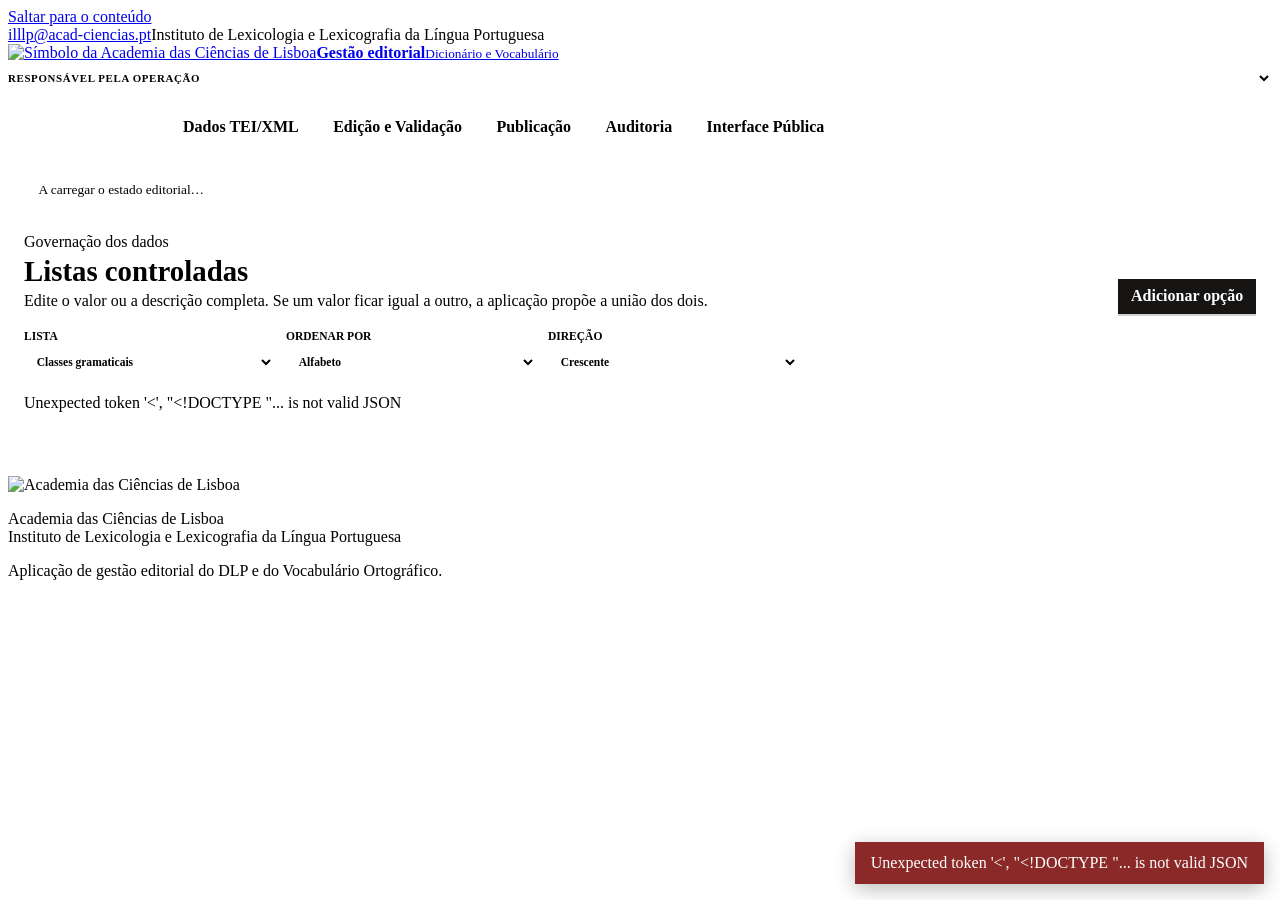
==== commit 4a15a553: "Add GitHub backup and disaster recovery workflow" ====
--- a/editorial_app/web/index.html
+++ b/editorial_app/web/index.html
@@ -41,6 +41,7 @@
     <section id="persistence-panel" class="view">
       <div class="section-heading"><div><p class="eyebrow">Persistência dos dados</p><h1>Dados TEI/XML</h1><p>A base de dados é a versão de trabalho. O TEI/XML é guardado apenas quando executa esta operação.</p></div></div>
       <section class="card persistence-card"><div><h2>Estado da salvaguarda</h2><p id="persistence-status">A carregar…</p><p id="last-saved" class="muted"></p><div id="saved-downloads" class="actions"></div></div><button id="save-canonical" type="button">Guardar TEI/XML</button></section>
+      <section class="card persistence-card github-backup-card"><div><h2>Backup da aplicação no GitHub</h2><p id="github-backup-status">A carregar o estado da sincronização…</p><p id="github-backup-detail" class="muted">O backup inclui a base editorial, contas, workflow, auditoria, configuração e a release ativa.</p></div><button id="sync-github" type="button">Sincronizar agora</button></section>
       <section class="card"><h2>Importar dados</h2><p>Uma importação adicional cria apenas entradas novas. A importação inicial substitui o conjunto de trabalho apenas se todo o ficheiro puder ser processado.</p><label for="tei-upload">Ficheiro TEI/XML ou XML.XZ</label><input id="tei-upload" type="file" accept=".xml,.xz,application/xml,application/x-xz"><div class="actions"><button id="import-batch" type="button">Importar entradas novas</button><button id="replace-corpus" class="danger" type="button">Substituir o conjunto de trabalho</button></div><p id="import-status" class="muted"></p></section>
     </section>
 
--- a/editorial_app/web/editorial.css
+++ b/editorial_app/web/editorial.css
@@ -16,3 +16,77 @@
 .compact-search{display:flex;gap:.4rem}.compact-search input{min-width:260px;margin:0}.publication-entry{align-items:center;justify-content:space-between}.publication-entry__actions{display:flex;gap:.35rem;margin-left:auto}
 @media(max-width:900px){.audit-grid{grid-template-columns:repeat(2,1fr)}}
 @media(max-width:760px){.persistence-card,.publish-action{align-items:flex-start;flex-direction:column}.audit-grid{grid-template-columns:1fr}.workflow-lifecycle__heading{align-items:flex-start;flex-direction:column}.workflow-track{grid-template-columns:1fr 1fr}.workflow-alternatives{align-items:stretch;flex-wrap:wrap}.workflow-alternatives>span{flex:0 0 100%}.workflow-alternatives .workflow-step{flex:1 1 140px}}
+
+/* Linguagem visual editorial: conteúdo, metadados, ações e alertas. */
+.editorial-main{width:min(calc(100% - 2rem),1500px);margin-inline:auto}
+.editorial-workspace{grid-template-columns:minmax(300px,440px) minmax(560px,980px);width:fit-content;max-width:100%;justify-content:start;gap:1.25rem}
+.entry-panel{width:min(100%,980px);padding:clamp(18px,2.5vw,32px)}
+.table-wrap{width:fit-content;max-width:100%}.table-wrap table{width:max-content;max-width:100%}
+.governance-toolbar{grid-template-columns:repeat(4,minmax(150px,250px));width:fit-content;max-width:100%}
+.publication-grid{grid-template-columns:repeat(2,minmax(340px,640px));width:fit-content;max-width:100%}
+
+/* Os botões são os únicos controlos com fundo escuro; ações secundárias ficam em contorno. */
+button,.button-link{border-color:#171514;background:#171514;color:#fff;box-shadow:0 2px 0 rgba(0,0,0,.18)}
+button:hover,.button-link:hover{border-color:#000;background:#000}
+button.secondary,.button-link.secondary{border-color:#514c49;background:#fff;color:#292624;box-shadow:none}
+button.secondary:hover,.button-link.secondary:hover{background:#eeeae7;color:#171514}
+button.danger{border-color:#8b2929;background:#fff;color:#8b2929;box-shadow:none}
+.nav-link,.editorial-nav a,.alphabet-index button,.result-card{box-shadow:none}
+.nav-link{background:transparent;color:var(--ink)}
+.nav-link.active,.nav-link.active:hover{border-bottom-color:var(--accent);background:var(--accent);color:#fff}
+
+/* Metadados: cinzento, contorno fino e cantos arredondados. */
+.entry-metadata,.technical-details,.history-details{border:1px solid #d4d0cd;border-radius:8px;background:#f2f1f0;color:#4d4946}
+.workflow-lifecycle{margin:0 0 1rem;padding:.85rem 1rem;border-bottom:1px solid #d4d0cd;background:#f2f1f0}
+.workflow-lifecycle__heading{align-items:center;margin-bottom:.75rem}
+.workflow-lifecycle__heading>div:first-child{display:grid;gap:.2rem}
+.workflow-lifecycle__context{display:flex;align-items:center;gap:.75rem;color:var(--muted);font-size:.7rem}
+.entry-technical-id{font-size:.72rem;color:var(--muted)}
+.entry-technical-id strong{font-family:inherit!important;font-size:inherit!important}
+.entry-metadata:not(.workflow-lifecycle){margin:0 0 1rem;padding:.7rem .85rem}
+.entry-metadata h3{margin:0 0 .5rem;font:700 .68rem/1.2 var(--sans);letter-spacing:.07em;text-transform:uppercase}
+.entry-metadata dl{display:flex;flex-wrap:wrap;gap:.6rem 1.5rem;margin:0}
+.entry-metadata dl div{display:flex;gap:.4rem;align-items:baseline}
+.entry-metadata dt{font-size:.65rem;font-weight:750;text-transform:uppercase}.entry-metadata dd{margin:0;font-size:.75rem}
+.technical-details,.history-details{margin:1rem 0}.technical-details summary,.history-details summary{border-radius:8px}
+.diagnostic-grid{background:#d4d0cd}.diagnostic-grid pre{background:#f7f6f5}
+
+/* Dados lexicais: branco, cantos retos e contorno mais marcado. */
+.lexical-data-card{border:2px solid #292624!important;border-radius:0!important;background:#fff!important}
+.entry-header.lexical-data-card{padding:1rem 1.1rem 1.15rem;border-left:2px solid #292624!important;border-bottom:2px solid #292624!important}
+.content-kicker{display:block;margin-bottom:.7rem;color:#292624;font-size:.66rem;font-weight:800;letter-spacing:.12em;text-transform:uppercase}
+.lexical-content{padding:.15rem 0}.lexical-content .entry-section{max-width:900px}
+.edit-form.lexical-data-card{padding:1rem;margin-bottom:1rem}
+.inline-field,.sense-editor{background:#f8f7f6}.sense-editor{border-left-color:#292624}
+
+/* Estados usam apenas um acento cromático; deixam de tingir o conteúdo ou os metadados. */
+.result-card[class*="workflow-"]{border-left:0;background:#fff;box-shadow:inset 5px 0 var(--workflow-accent)}
+.result-card[class*="workflow-"]:hover{background:#f7f6f5;box-shadow:inset 5px 0 var(--workflow-accent)}
+.result-card.is-selected,.result-card.is-selected[class*="workflow-"]{background:#eceae8;box-shadow:inset 7px 0 var(--workflow-accent)}
+.result-card[class*="workflow-"]>small{color:#4d4946}
+.publication-entry[class*="workflow-"]{border-left:4px solid var(--workflow-accent);background:#fff}.publication-entry[class*="workflow-"] strong{color:var(--ink)}
+.workflow-step{border:1px solid #cbc7c4;border-top:4px solid var(--workflow-accent);background:#fff;color:#292624;box-shadow:none}
+.workflow-step:disabled{background:#faf9f8;color:#77716d;box-shadow:none}
+.workflow-step.is-current:disabled{border-color:#aaa5a1;border-top-color:var(--workflow-accent);background:#dedbd8;color:#292624;opacity:1}
+.workflow-step.is-current .workflow-step__mark{background:var(--workflow-accent)}
+.workflow-step.is-available{border-color:#171514;border-top-color:var(--workflow-accent);background:#171514;color:#fff;box-shadow:0 2px 0 rgba(0,0,0,.18);opacity:1}
+.workflow-step.is-available:hover{outline:0;border-color:#000;background:#000;color:#fff}
+.workflow-alternatives .workflow-step{border-top-width:3px}
+
+/* Ausência de dados e problemas editoriais. */
+.is-missing-lemma{color:#625d59!important;font-style:italic!important;font-weight:400!important}
+.missing-data-note{margin:.45rem 0 0;color:#7a2626;font-size:.76rem}
+.issues{margin:1rem 0}.validation-issue{border-left:4px solid #8b2929;border-radius:0;background:#fff0f0;color:#752424}
+
+@media(max-width:1100px){
+  .editorial-workspace{grid-template-columns:minmax(280px,360px) minmax(0,1fr);width:100%}
+  .governance-toolbar{grid-template-columns:repeat(2,minmax(180px,1fr));width:100%}
+  .publication-grid{grid-template-columns:1fr;width:100%}
+}
+@media(max-width:760px){
+  .editorial-main{width:min(calc(100% - 1rem),1500px)}
+  .editorial-workspace{grid-template-columns:1fr}
+  .workflow-lifecycle__context{align-items:flex-start;flex-direction:column}
+  .entry-panel{width:100%;padding:14px}
+  .governance-toolbar{grid-template-columns:1fr;width:100%}
+}
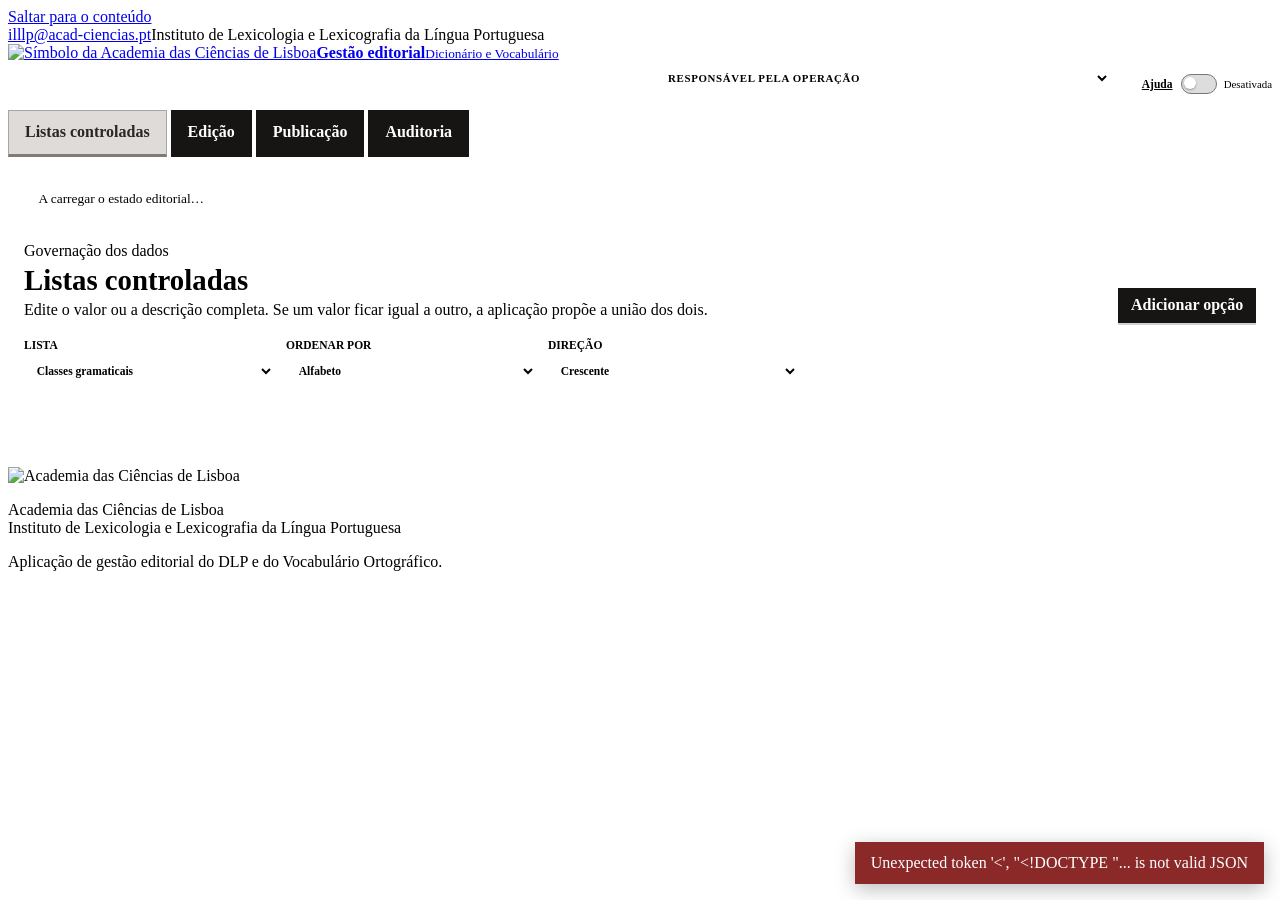
==== commit 41570425: "Simplify editorial publishing and secure runtime configuration" ====
--- a/editorial_app/web/index.html
+++ b/editorial_app/web/index.html
@@ -15,15 +15,17 @@
   <div class="institution-bar"><div class="shell institution-bar__inner"><a href="mailto:illlp@acad-ciencias.pt">illlp@acad-ciencias.pt</a><span>Instituto de Lexicologia e Lexicografia da Língua Portuguesa</span></div></div>
   <header class="site-header"><div class="shell site-header__inner">
     <div class="brand"><a class="brand__logo-link" href="https://www.acad-ciencias.pt/" aria-label="Academia das Ciências de Lisboa"><img class="brand__logo" src="acl-logo.png" alt="Símbolo da Academia das Ciências de Lisboa"></a><a class="brand__title" href="./"><strong>Gestão editorial</strong><small>Dicionário e Vocabulário</small></a></div>
-    <div class="editorial-identity"><label for="current-user">Responsável pela operação</label><select id="current-user" aria-label="Responsável pela operação"></select><span id="role-indicator" class="role-indicator"></span></div>
+    <div class="editorial-header-tools">
+      <div class="editorial-identity"><label for="current-user">Responsável pela operação</label><select id="current-user" aria-label="Responsável pela operação"></select><span id="role-indicator" class="role-indicator"></span></div>
+      <div class="help-mode-control"><a id="help-guide" href="https://docs.google.com/document/d/1faitvIO3hH0ltHhxNtyyD7F9vWhKQAYOcKHRPFeMZVI/edit" target="_blank" rel="noreferrer">Ajuda</a><label class="toggle-switch" for="help-toggle"><input id="help-toggle" type="checkbox" role="switch" aria-label="Ativar ajuda contextual"><span class="toggle-switch__track" aria-hidden="true"></span><span id="help-toggle-state">Desativada</span></label></div>
+    </div>
   </div></header>
   <nav class="editorial-nav" aria-label="Navegação editorial"><div class="shell editorial-nav__inner">
     <button class="nav-link active" data-view="governance-panel">Listas controladas</button>
-    <button class="nav-link" data-view="persistence-panel">Dados TEI/XML</button>
-    <button class="nav-link" data-view="entries-panel">Edição e Validação</button>
+    <button class="nav-link" data-view="entries-panel">Edição</button>
     <button class="nav-link" data-view="publication-panel">Publicação</button>
     <button class="nav-link" data-view="audit-panel">Auditoria</button>
-    <a href="../" target="_blank" rel="noreferrer">Interface Pública</a>
+    <button id="admin-nav" class="nav-link" data-view="admin-panel" hidden>Admin</button>
   </div></nav>
 
   <main id="conteudo" class="editorial-main shell">
@@ -31,24 +33,17 @@
     <section id="governance-panel" class="view active">
       <div class="section-heading"><div><p class="eyebrow">Governação dos dados</p><h1>Listas controladas</h1><p>Edite o valor ou a descrição completa. Se um valor ficar igual a outro, a aplicação propõe a união dos dois.</p></div><button id="add-controlled" type="button">Adicionar opção</button></div>
       <div class="governance-toolbar">
-        <label>Lista<select id="controlled-category"><option value="grammar">Classes gramaticais</option><option value="domain">Domínios</option><option value="editorial_status">Estados editoriais</option></select></label>
+        <label>Lista<select id="controlled-category"><option value="grammar">Classes gramaticais</option><option value="domain">Domínios</option></select></label>
         <label>Ordenar por<select id="controlled-sort"><option value="alphabetical">Alfabeto</option><option value="usage">Quantidade de uso</option></select></label>
         <label>Direção<select id="controlled-direction"><option value="asc">Crescente</option><option value="desc">Decrescente</option></select></label>
       </div>
       <div id="controlled-values" class="table-wrap"></div>
     </section>
 
-    <section id="persistence-panel" class="view">
-      <div class="section-heading"><div><p class="eyebrow">Persistência dos dados</p><h1>Dados TEI/XML</h1><p>A base de dados é a versão de trabalho. O TEI/XML é guardado apenas quando executa esta operação.</p></div></div>
-      <section class="card persistence-card"><div><h2>Estado da salvaguarda</h2><p id="persistence-status">A carregar…</p><p id="last-saved" class="muted"></p><div id="saved-downloads" class="actions"></div></div><button id="save-canonical" type="button">Guardar TEI/XML</button></section>
-      <section class="card persistence-card github-backup-card"><div><h2>Backup da aplicação no GitHub</h2><p id="github-backup-status">A carregar o estado da sincronização…</p><p id="github-backup-detail" class="muted">O backup inclui a base editorial, contas, workflow, auditoria, configuração e a release ativa.</p></div><button id="sync-github" type="button">Sincronizar agora</button></section>
-      <section class="card"><h2>Importar dados</h2><p>Uma importação adicional cria apenas entradas novas. A importação inicial substitui o conjunto de trabalho apenas se todo o ficheiro puder ser processado.</p><label for="tei-upload">Ficheiro TEI/XML ou XML.XZ</label><input id="tei-upload" type="file" accept=".xml,.xz,application/xml,application/x-xz"><div class="actions"><button id="import-batch" type="button">Importar entradas novas</button><button id="replace-corpus" class="danger" type="button">Substituir o conjunto de trabalho</button></div><p id="import-status" class="muted"></p></section>
-    </section>
-
     <section id="entries-panel" class="view">
       <section class="editorial-search"><form class="search-box" id="search-form" role="search"><label class="sr-only" for="query">Pesquisar lema ou prefixo</label><input id="query" type="search" autocomplete="off" placeholder="Procure uma palavra"><button type="submit"><span aria-hidden="true">⌕</span><span>Pesquisar</span></button></form>
         <div class="filter-bar"><div class="filters editorial-filters">
-          <label><span>Recurso</span><select id="resource-filter"><option value="">Dicionário e Vocabulário</option></select></label><label><span>Workflow</span><select id="workflow-filter"><option value="">Todos</option></select></label><label><span>Estado editorial</span><select id="source-status-filter"><option value="">Todos</option></select></label><label><span>Classe gramatical</span><select id="grammar-filter"><option value="">Todas</option></select></label><label><span>Domínio</span><select id="domain-filter"><option value="">Todos</option></select></label><label><span>Problemas</span><select id="severity-filter"><option value="">Todos</option></select></label><button id="clear-filters" class="clear-filters clear-all" type="button">Limpar tudo</button>
+          <label><span>Recurso</span><select id="resource-filter"><option value="">Dicionário e Vocabulário</option></select></label><label><span>Estado editorial</span><select id="workflow-filter"><option value="">Todos</option></select></label><label><span>Classe gramatical</span><select id="grammar-filter"><option value="">Todas</option></select></label><label><span>Domínio</span><select id="domain-filter"><option value="">Todos</option></select></label><label><span>Problemas</span><select id="severity-filter"><option value="">Todos</option></select></label><button id="clear-filters" class="clear-filters clear-all" type="button">Limpar tudo</button>
         </div></div>
       </section>
       <p id="status" class="workspace-meta" aria-live="polite"></p>
@@ -56,17 +51,25 @@
     </section>
 
     <section id="publication-panel" class="view">
-      <div class="section-heading"><div><p class="eyebrow">Última etapa do workflow</p><h1>Publicação</h1><p>O aprovador escolhe entradas validadas ou remoções pendentes e atualiza a interface pública numa única operação.</p></div></div>
-      <section class="publication-selection card"><div class="card-heading"><div><h2>Operações prontas para publicar</h2><p id="publication-selection-summary">A carregar…</p></div><div><button id="select-visible" type="button" class="secondary">Selecionar visíveis</button><button id="unselect-visible" type="button" class="secondary">Retirar visíveis</button></div></div><div id="publication-entries" class="publication-entry-list"></div></section>
-      <section class="card publish-action"><div><h2>Publicar seleção</h2><label for="release-description">Descrição da publicação</label><input id="release-description" value="Publicação editorial"><p id="publication-status" class="muted">Nenhuma operação em curso.</p></div><button type="button" id="publish-selected">Publicar entradas selecionadas</button></section>
-      <section class="card"><div class="card-heading"><div><h2>Gerir entradas publicadas</h2><p>O aprovador pode devolver uma entrada publicada para revisão ou assinalá-la para remoção.</p></div><form id="published-search-form" class="compact-search"><input id="published-query" type="search" placeholder="Pesquisar entrada publicada"><button type="submit" class="secondary">Pesquisar</button></form></div><p id="published-summary" class="muted"></p><div id="published-entries" class="publication-entry-list"></div></section>
-      <section class="card releases-card"><h2>Histórico de publicações</h2><p>As versões técnicas são preservadas para auditoria e reversão.</p><div id="releases" class="table-wrap"></div></section>
+      <div class="section-heading"><div><p class="eyebrow">Dados canónicos e serviço público</p><h1>Publicação</h1><p>Guarde ou compare o TEI/XML em qualquer momento. Ao publicar, a aplicação muda as entradas selecionadas para Publicada, gera o novo TEI/XML e atualiza a Interface Pública.</p></div></div>
+      <section class="card persistence-card"><div><h2>Dados TEI/XML</h2><p id="persistence-status">A carregar…</p><p id="last-saved" class="muted"></p><div id="saved-downloads" class="actions"></div></div><button id="save-canonical" type="button">Guardar TEI/XML agora</button></section>
+      <section class="card xml-comparison-card"><h2>Comparar e substituir dados</h2><p>O XML é a fonte canónica. Compare primeiro o ficheiro com a base atual; a importação substitui integralmente o corpus apenas se não existirem alterações por guardar.</p><label for="tei-upload">Ficheiro TEI/XML ou XML.XZ</label><input id="tei-upload" type="file" accept=".xml,.xz,application/xml,application/x-xz"><div class="actions"><button id="compare-xml" type="button">Comparar com os dados atuais</button><button id="replace-corpus" class="danger" type="button" disabled>Substituir dados pelo XML</button></div><p id="import-status" class="muted"></p><div id="xml-comparison" hidden><div id="xml-comparison-summary" class="comparison-summary"></div><div class="card-heading comparison-heading"><div><h3>Diferenças encontradas</h3><p id="xml-comparison-note" class="muted"></p></div><a id="download-comparison-csv" class="button-link secondary" href="#">Descarregar CSV</a></div><div id="xml-comparison-table" class="table-wrap"></div></div></section>
+      <section class="card persistence-card github-backup-card"><div><h2>Backup da aplicação no GitHub</h2><p id="github-backup-status">A carregar o estado da sincronização…</p><p id="github-backup-detail" class="muted">O backup inclui a base editorial, contas, workflow, auditoria, configuração e a release ativa.</p></div><button id="sync-github" type="button">Sincronizar agora</button></section>
+      <section class="publication-selection card"><div class="card-heading"><div><h2>Operações prontas para publicar</h2><p id="publication-selection-summary">A carregar…</p><p class="muted publication-workflow-note">Esta lista usa <strong>Validada</strong> no Estado editorial. Em cada importação, o estado recebido no XML inicializa este estado editorial.</p></div><div><button id="select-visible" type="button" class="secondary">Selecionar visíveis</button><button id="unselect-visible" type="button" class="secondary">Retirar visíveis</button></div></div><div id="publication-entries" class="publication-entry-list"></div></section>
+      <section class="card publish-action"><div><h2>Publicar seleção</h2><p>Esta operação gera e guarda o TEI/XML, atualiza a Interface Pública e só depois deixa as entradas no estado Publicada.</p><label for="release-description">Descrição da publicação</label><input id="release-description" value="Publicação editorial"><p id="publication-status" class="muted">Nenhuma operação em curso.</p></div><button type="button" id="publish-selected">Publicar entradas selecionadas</button></section>
+      <section class="card releases-card"><div class="card-heading"><div><h2>Histórico de publicações</h2><p>As versões técnicas são preservadas para auditoria e reversão.</p></div><a class="button-link" href="../" target="_blank" rel="noreferrer">Abrir Interface Pública</a></div><div id="releases" class="table-wrap"></div></section>
     </section>
 
     <section id="audit-panel" class="view">
       <div class="section-heading"><div><p class="eyebrow">Diagnóstico do sistema</p><h1>Auditoria</h1><p>Resumo do estado dos dados, validações, persistência e atividade editorial.</p></div><button id="refresh-audit" type="button">Atualizar relatório</button></div>
       <div id="audit-summary" class="audit-grid"></div>
-      <section class="card"><div class="card-heading"><div><h2>Atividade recente</h2><p>As 200 operações mais recentes registadas no servidor.</p></div><button id="download-audit" class="secondary" type="button">Descarregar JSON</button></div><div id="audit-events" class="table-wrap"></div></section>
+      <section id="validation-dashboard" class="card validation-dashboard" hidden><div class="card-heading"><div><h2>Problemas de validação</h2><p id="validation-dashboard-summary">Ocorrências e entradas afetadas, agrupadas por regra.</p></div><button id="close-validation-dashboard" class="secondary" type="button">Fechar</button></div><div id="validation-rules" class="table-wrap"></div></section>
+      <section class="card"><div class="card-heading"><div><h2>Atividade recente</h2><p>As 200 operações mais recentes. “Comentário” mostra a nota do responsável ou contexto adicional; descrições automáticas que apenas repetem a operação são omitidas.</p></div><div class="audit-downloads"><button id="download-audit" class="secondary" type="button">Descarregar JSON</button><button id="download-audit-csv" class="secondary" type="button">Descarregar CSV</button></div></div><div id="audit-events" class="table-wrap"></div></section>
+    </section>
+
+    <section id="admin-panel" class="view">
+      <div class="section-heading"><div><p class="eyebrow">Acesso de avaliação</p><h1>Admin</h1><p>Configure uma chave URL temporária para permitir que um agente consulte a aplicação editorial sem poder alterar dados.</p></div></div>
+      <section class="card admin-access-card"><div><h2>Chave de acesso só de leitura</h2><p id="readonly-key-status" class="muted">A carregar…</p><p>Introduza uma chave URL-safe com pelo menos 32 caracteres. Guardar o campo vazio desativa imediatamente este acesso e invalida as sessões existentes.</p><label for="readonly-key">Nova chave<input id="readonly-key" type="password" minlength="32" maxlength="128" autocomplete="new-password" placeholder="32 ou mais caracteres"></label><div class="actions"><button id="generate-readonly-key" type="button" class="secondary">Gerar chave</button><button id="save-readonly-key" type="button">Guardar chave</button><button id="disable-readonly-key" type="button" class="danger">Desativar acesso</button></div><div id="readonly-access-url" class="readonly-access-url" hidden><label for="readonly-url">URL para partilhar</label><input id="readonly-url" type="text" readonly><button id="copy-readonly-url" type="button" class="secondary">Copiar URL</button></div></div></section>
     </section>
   </main>
   <footer class="site-footer"><div class="shell site-footer__grid"><div><img class="footer__logo" src="acl-logo.png" alt="Academia das Ciências de Lisboa"><p>Academia das Ciências de Lisboa<br>Instituto de Lexicologia e Lexicografia da Língua Portuguesa</p></div><p>Aplicação de gestão editorial do DLP e do Vocabulário Ortográfico.</p></div></footer>
--- a/editorial_app/web/editorial.css
+++ b/editorial_app/web/editorial.css
@@ -1,5 +1,5 @@
 :root{--editor:#315f78;--reviewer:#8a5c18;--approver:#7f3f57;--administrator:#513c75;--accent:var(--terracotta);--accent-dark:var(--terracotta-deep);--soft:var(--tag);--muted:var(--ink-soft)}
-button,input,textarea,select{font:inherit}.view{display:none}.view.active{display:block}.editorial-main{padding-top:1.25rem;padding-bottom:4rem}.editorial-summary{margin-bottom:1.3rem;padding:.65rem .9rem;border-left:3px solid var(--accent);background:var(--soft);color:var(--muted);font-size:.84rem}.editorial-identity{display:grid;grid-template-columns:auto auto;align-items:center;gap:.3rem .6rem;min-width:310px}.editorial-identity label{font-size:.68rem;font-weight:700;letter-spacing:.06em;text-transform:uppercase}.editorial-identity select{min-width:240px;padding:.42rem .55rem;border:1px solid var(--line);background:#fff}.role-indicator{grid-column:2;justify-self:start;padding:.2rem .55rem;border-radius:999px;color:#fff;font-size:.68rem;font-weight:800;text-transform:uppercase}.role-editor{background:var(--editor)}.role-reviewer{background:var(--reviewer)}.role-approver{background:var(--approver)}.role-administrator{background:var(--administrator)}
+button,input,textarea,select{font:inherit}.view{display:none}.view.active{display:block}.editorial-main{padding-top:1.25rem;padding-bottom:4rem}.editorial-summary{margin-bottom:1.3rem;padding:.65rem .9rem;border-left:3px solid var(--accent);background:var(--soft);color:var(--muted);font-size:.84rem}.editorial-header-tools{display:flex;align-items:center;justify-content:flex-end;gap:1rem}.editorial-identity{display:grid;grid-template-columns:auto auto;align-items:center;gap:.3rem .6rem;min-width:310px}.editorial-identity label{font-size:.68rem;font-weight:700;letter-spacing:.06em;text-transform:uppercase}.editorial-identity select{min-width:240px;padding:.42rem .55rem;border:1px solid var(--line);background:#fff}.role-indicator{grid-column:2;justify-self:start;padding:.2rem .55rem;border-radius:999px;color:#fff;font-size:.68rem;font-weight:800;text-transform:uppercase}.role-editor{background:var(--editor)}.role-reviewer{background:var(--reviewer)}.role-approver{background:var(--approver)}.role-administrator{background:var(--administrator)}
 .editorial-nav{border-bottom:1px solid var(--line);background:#fff}.editorial-nav__inner{display:flex;align-items:stretch;gap:.15rem}.editorial-nav a,.nav-link{padding:.78rem 1rem;border:0;border-bottom:3px solid transparent;background:transparent;color:var(--ink);font-weight:700;text-decoration:none;cursor:pointer}.nav-link:hover,.editorial-nav a:hover{color:var(--accent-dark);background:var(--soft)}.nav-link.active,.nav-link.active:hover{border-bottom-color:var(--accent);background:var(--accent);color:#fff}
 .section-heading,.card-heading{display:flex;align-items:flex-end;justify-content:space-between;gap:1rem;margin-bottom:1rem}.section-heading h1{margin:.1rem 0;font-family:var(--serif);font-size:1.8rem}.section-heading p{margin:.25rem 0;color:var(--muted)}.help-card{display:flex;gap:2rem;margin-bottom:1rem;padding:.75rem 1rem;border-left:3px solid var(--accent);background:var(--soft)}.help-card p{margin:0;font-size:.82rem}.governance-toolbar{display:grid;grid-template-columns:repeat(4,minmax(140px,1fr));gap:.75rem;margin-bottom:1rem}.governance-toolbar label,.edit-form label,.card>label{font-size:.72rem;font-weight:700;text-transform:uppercase}.governance-toolbar select,.edit-form input,.edit-form select,.edit-form textarea,.card input{width:100%;margin-top:.25rem;padding:.55rem;border:1px solid var(--line);background:#fff}
 .table-wrap{overflow:auto;border:1px solid var(--line);background:#fff}.table-wrap table{width:100%;border-collapse:collapse}.table-wrap th,.table-wrap td{padding:.55rem .65rem;border-bottom:1px solid var(--line);text-align:left;vertical-align:middle;font-size:.78rem}.table-wrap th{position:sticky;top:0;z-index:1;background:var(--soft);font-size:.68rem;text-transform:uppercase}.table-wrap input,.table-wrap select{min-width:130px;padding:.4rem;border:1px solid var(--line);background:#fff}.table-actions{display:flex;gap:.35rem;white-space:nowrap}
@@ -13,9 +13,14 @@
 .workflow-lifecycle{padding:.8rem 1rem;border-bottom:1px solid var(--line);background:#fff}.workflow-lifecycle__heading{display:flex;align-items:flex-end;justify-content:space-between;gap:1rem;margin-bottom:.65rem}.workflow-lifecycle__heading div>strong{display:block;margin-top:.08rem;font-family:var(--serif);font-size:1rem}.workflow-lifecycle__heading>span{color:var(--muted);font-size:.7rem}.workflow-track{display:grid;grid-template-columns:repeat(5,minmax(0,1fr));gap:.45rem}.workflow-step{position:relative;display:flex;min-height:50px;align-items:center;justify-content:center;gap:.35rem;padding:.45rem .55rem;border:1px solid var(--line);border-top:4px solid var(--workflow-accent);background:#fff;color:var(--ink);font-size:.7rem;text-align:center}.workflow-step:disabled{cursor:not-allowed;opacity:.42}.workflow-step.is-current:disabled{border-color:var(--workflow-accent);background:var(--workflow-accent);color:#fff;opacity:1}.workflow-step.is-available{border-color:var(--workflow-accent);background:var(--workflow-bg);color:var(--workflow-text);opacity:1}.workflow-step.is-available:hover{outline:2px solid var(--workflow-accent);outline-offset:1px;background:#fff}.workflow-step__mark{width:.45rem;height:.45rem;flex:0 0 auto;border-radius:50%;background:var(--workflow-accent)}.workflow-step.is-current .workflow-step__mark{background:#fff}.workflow-step small{display:block;font-size:.54rem;font-weight:600}.workflow-alternatives{display:flex;align-items:center;gap:.45rem;margin-top:.55rem}.workflow-alternatives>span{margin-right:auto;color:var(--muted);font-size:.65rem}.workflow-alternatives .workflow-step{min-height:38px;flex:0 1 190px;border-top-width:1px}.workflow-lifecycle__note{margin:.55rem 0 0;color:var(--muted);font-size:.68rem}
 .editorial-summary.has-unsaved{border-left-color:#9d3636;background:#fff0f0;color:#752424}.persistence-card,.publish-action{display:flex;align-items:center;justify-content:space-between;gap:1rem}.persistence-warning{color:#8b2929;font-weight:800}.persistence-ok{color:#397052;font-weight:800}.button-link{display:inline-flex;align-items:center;padding:.55rem .8rem;border:1px solid var(--accent);background:var(--accent);color:#fff;font-weight:700;text-decoration:none}.button-link.secondary{background:#fff;color:var(--accent-dark)}#tei-upload{display:block;width:100%;margin:.45rem 0 1rem;padding:.65rem;border:1px dashed var(--line);background:var(--soft)}
 .audit-grid{display:grid;grid-template-columns:repeat(4,minmax(0,1fr));gap:1rem}.audit-grid .card strong{font-size:1.05rem}.audit-grid .card p{font-size:.76rem;color:var(--muted)}
+.audit-downloads{display:flex;flex-wrap:wrap;gap:.4rem}.audit-entry-link,.audit-subject{display:grid;gap:.12rem;min-width:160px}.audit-entry-link{color:var(--accent-dark);text-decoration:underline;text-underline-offset:2px}.audit-entry-link small,.audit-subject small{color:var(--muted);font:10px/1.3 ui-monospace,monospace}.publication-workflow-note{max-width:760px;font-size:.72rem}
 .compact-search{display:flex;gap:.4rem}.compact-search input{min-width:260px;margin:0}.publication-entry{align-items:center;justify-content:space-between}.publication-entry__actions{display:flex;gap:.35rem;margin-left:auto}
 @media(max-width:900px){.audit-grid{grid-template-columns:repeat(2,1fr)}}
 @media(max-width:760px){.persistence-card,.publish-action{align-items:flex-start;flex-direction:column}.audit-grid{grid-template-columns:1fr}.workflow-lifecycle__heading{align-items:flex-start;flex-direction:column}.workflow-track{grid-template-columns:1fr 1fr}.workflow-alternatives{align-items:stretch;flex-wrap:wrap}.workflow-alternatives>span{flex:0 0 100%}.workflow-alternatives .workflow-step{flex:1 1 140px}}
+
+/* Ajuda contextual: desligada não altera a interface; ligada explica cada controlo. */
+.help-mode-control{display:flex;align-items:center;gap:.55rem;padding-left:1rem;border-left:1px solid var(--line);font-size:.72rem}.help-mode-control>a{color:var(--ink);font-weight:800}.toggle-switch{display:flex;align-items:center;gap:.4rem;cursor:pointer;color:var(--muted);font-size:.68rem}.toggle-switch input{position:absolute;width:1px;height:1px;overflow:hidden;clip:rect(0 0 0 0);white-space:nowrap}.toggle-switch__track{position:relative;width:34px;height:18px;border:1px solid #777;border-radius:999px;background:#ddd;transition:.15s}.toggle-switch__track::after{position:absolute;top:2px;left:2px;width:12px;height:12px;border-radius:50%;background:#fff;box-shadow:0 1px 2px #0005;content:"";transition:.15s}.toggle-switch input:checked+.toggle-switch__track{border-color:#171514;background:#171514}.toggle-switch input:checked+.toggle-switch__track::after{transform:translateX(16px)}.toggle-switch input:focus-visible+.toggle-switch__track{outline:2px solid var(--accent);outline-offset:2px}
+.context-help{position:relative;z-index:8;display:inline-flex!important;align-items:center;justify-content:center;min-width:18px;margin-left:.28rem;color:#7f3f57!important;font:800 10px/1 var(--sans)!important;letter-spacing:0!important;text-transform:none!important;text-decoration:underline dotted!important;cursor:help}.context-help::after{position:fixed;right:auto;left:var(--help-popover-left,12px);top:var(--help-popover-top,12px);z-index:1000;display:none;box-sizing:border-box;width:min(330px,calc(100vw - 24px));padding:.65rem .72rem;border:1px solid #514c49;border-radius:6px;background:#fff;color:#292624;box-shadow:0 8px 24px #0003;content:attr(data-help);font:12px/1.45 var(--sans);font-weight:400;letter-spacing:normal;text-align:left;text-transform:none;white-space:pre-line}.context-help:hover::after,.context-help:focus::after{display:block}.context-help:focus{outline:2px solid var(--accent);outline-offset:2px}.result-card>.context-help,.workflow-step>.context-help,.nav-link>.context-help{color:inherit!important}
 
 /* Linguagem visual editorial: conteúdo, metadados, ações e alertas. */
 .editorial-main{width:min(calc(100% - 2rem),1500px);margin-inline:auto}
@@ -85,8 +90,67 @@
 }
 @media(max-width:760px){
   .editorial-main{width:min(calc(100% - 1rem),1500px)}
+  .editorial-header-tools{width:100%;align-items:flex-start;flex-direction:column}
+  .help-mode-control{padding-left:0;border-left:0}
   .editorial-workspace{grid-template-columns:1fr}
   .workflow-lifecycle__context{align-items:flex-start;flex-direction:column}
   .entry-panel{width:100%;padding:14px}
   .governance-toolbar{grid-template-columns:1fr;width:100%}
 }
+
+/* O estado editorial é o único estado operacional mostrado na pesquisa. */
+.editorial-filters{grid-template-columns:repeat(5,minmax(120px,1fr)) auto!important}
+.edit-grid{grid-template-columns:repeat(2,minmax(0,1fr))}
+
+/* O indicador de ajuda não participa no layout interno dos botões e ligações. */
+.context-help-host{position:relative!important}
+.context-help--inside{position:absolute!important;top:4px;right:4px;min-width:14px;margin:0}
+.context-help-field-host{position:relative!important}
+.context-help--field{position:absolute!important;top:0;right:2px;min-width:14px;margin:0}
+.editorial-search .search-box>input{grid-column:1;grid-row:1}
+.editorial-search .search-box>button{grid-column:2;grid-row:1}
+.context-help--search-field{grid-column:1;grid-row:1;align-self:start;justify-self:end;margin:.35rem .4rem 0 0}
+
+/* A pesquisa e os filtros deixam de ter uma caixa exterior creme. */
+.editorial-search{padding:0;background:transparent}
+
+/* Todas as caixas do ciclo editorial mantêm duas linhas e a mesma altura. */
+.workflow-step{min-height:54px;flex-direction:column;gap:.18rem}
+.workflow-step__label{display:block;line-height:1.2}
+.workflow-step small{display:block;min-height:1em;line-height:1.1}
+.workflow-alternatives .workflow-step{min-height:54px}
+
+/* Comparação não destrutiva do XML canónico com a base de trabalho. */
+.xml-comparison-card>p{max-width:900px}
+.comparison-summary{display:grid;grid-template-columns:repeat(4,minmax(130px,190px));gap:.65rem;margin:1rem 0}
+.comparison-summary article{display:grid;gap:.15rem;padding:.75rem;border:1px solid var(--line);background:#fff}
+.comparison-summary strong{font-family:var(--serif);font-size:1.15rem}
+.comparison-summary span{color:var(--muted);font-size:.7rem;text-transform:uppercase}
+.comparison-heading{align-items:center;margin-top:1rem}
+#xml-comparison-table{max-height:430px}
+#xml-comparison-table code{font-size:.7rem}
+@media(max-width:760px){.comparison-summary{grid-template-columns:1fr 1fr}}
+
+/* Menu editorial: preto identifica uma opção acionável; cinzento, a vista atual. */
+.editorial-nav__inner{gap:.25rem;padding-block:.25rem}
+.editorial-nav a,.editorial-nav .nav-link{border:1px solid #171514;border-bottom:3px solid #171514;background:#171514;color:#fff}
+.editorial-nav a:hover,.editorial-nav .nav-link:hover{border-color:#000;background:#000;color:#fff}
+.editorial-nav .nav-link.active,.editorial-nav .nav-link.active:hover{border-color:#aaa5a1;border-bottom-color:#817b77;background:#dedbd8;color:#292624}
+
+/* A origem é informativa; o estado editorial usa a cor do seu ciclo de vida. */
+.result-card__badges{display:grid;flex:0 0 auto;gap:3px;justify-items:stretch;max-width:145px}
+.result-card__source{border:1px solid #292624;background:#fff;color:#292624;text-align:center}
+.result-card__state{padding:3px 6px;background:var(--workflow-accent);color:#fff;font-size:.59rem;font-weight:800;line-height:1.15;text-align:center;text-transform:uppercase}
+.result-card__issues{display:block;margin-top:6px;color:#752424!important;font-size:.66rem;font-weight:750}
+
+/* A Auditoria informa; os atalhos levam a correção para Edição e Validação. */
+.audit-summary-action{display:block;width:100%;padding:1rem;border:1px solid #171514;background:#171514;color:#fff;text-align:left}
+.audit-summary-action:hover{background:#000}.audit-summary-action h2{color:inherit}.audit-summary-action p,.audit-summary-action small{display:block;color:#eeeae7}
+.validation-dashboard{scroll-margin-top:1rem}.validation-dashboard[hidden]{display:none}
+.validation-dashboard .table-wrap{width:100%}.validation-dashboard table{width:100%;max-width:none}
+.validation-dashboard td:nth-child(5){max-width:430px;white-space:normal}
+.admin-access-card{max-width:900px}.admin-access-card>div{width:100%}.admin-access-card label{display:grid;gap:.35rem;max-width:720px}.readonly-access-url{display:grid;grid-template-columns:minmax(0,1fr) auto;gap:.5rem;align-items:end;margin-top:1rem}.readonly-access-url label{grid-column:1/-1}.readonly-access-url input{font-family:var(--mono)}
+.role-readonly{border-color:#555;background:#eee;color:#292624}
+.read-only-access #add-controlled,.read-only-access #save-canonical,.read-only-access #sync-github,.read-only-access .xml-comparison-card,.read-only-access .publish-action,.read-only-access #select-visible,.read-only-access #unselect-visible,.read-only-access [data-cv-save],.read-only-access [data-cv-delete],.read-only-access [data-release-action]{display:none!important}
+.read-only-access .publication-entry input{display:none}.read-only-access input:disabled,.read-only-access select:disabled{opacity:.75;cursor:not-allowed}
+.validation-rule-code{display:block;margin-top:.15rem;color:var(--muted);font:10px/1.2 ui-monospace,monospace}
